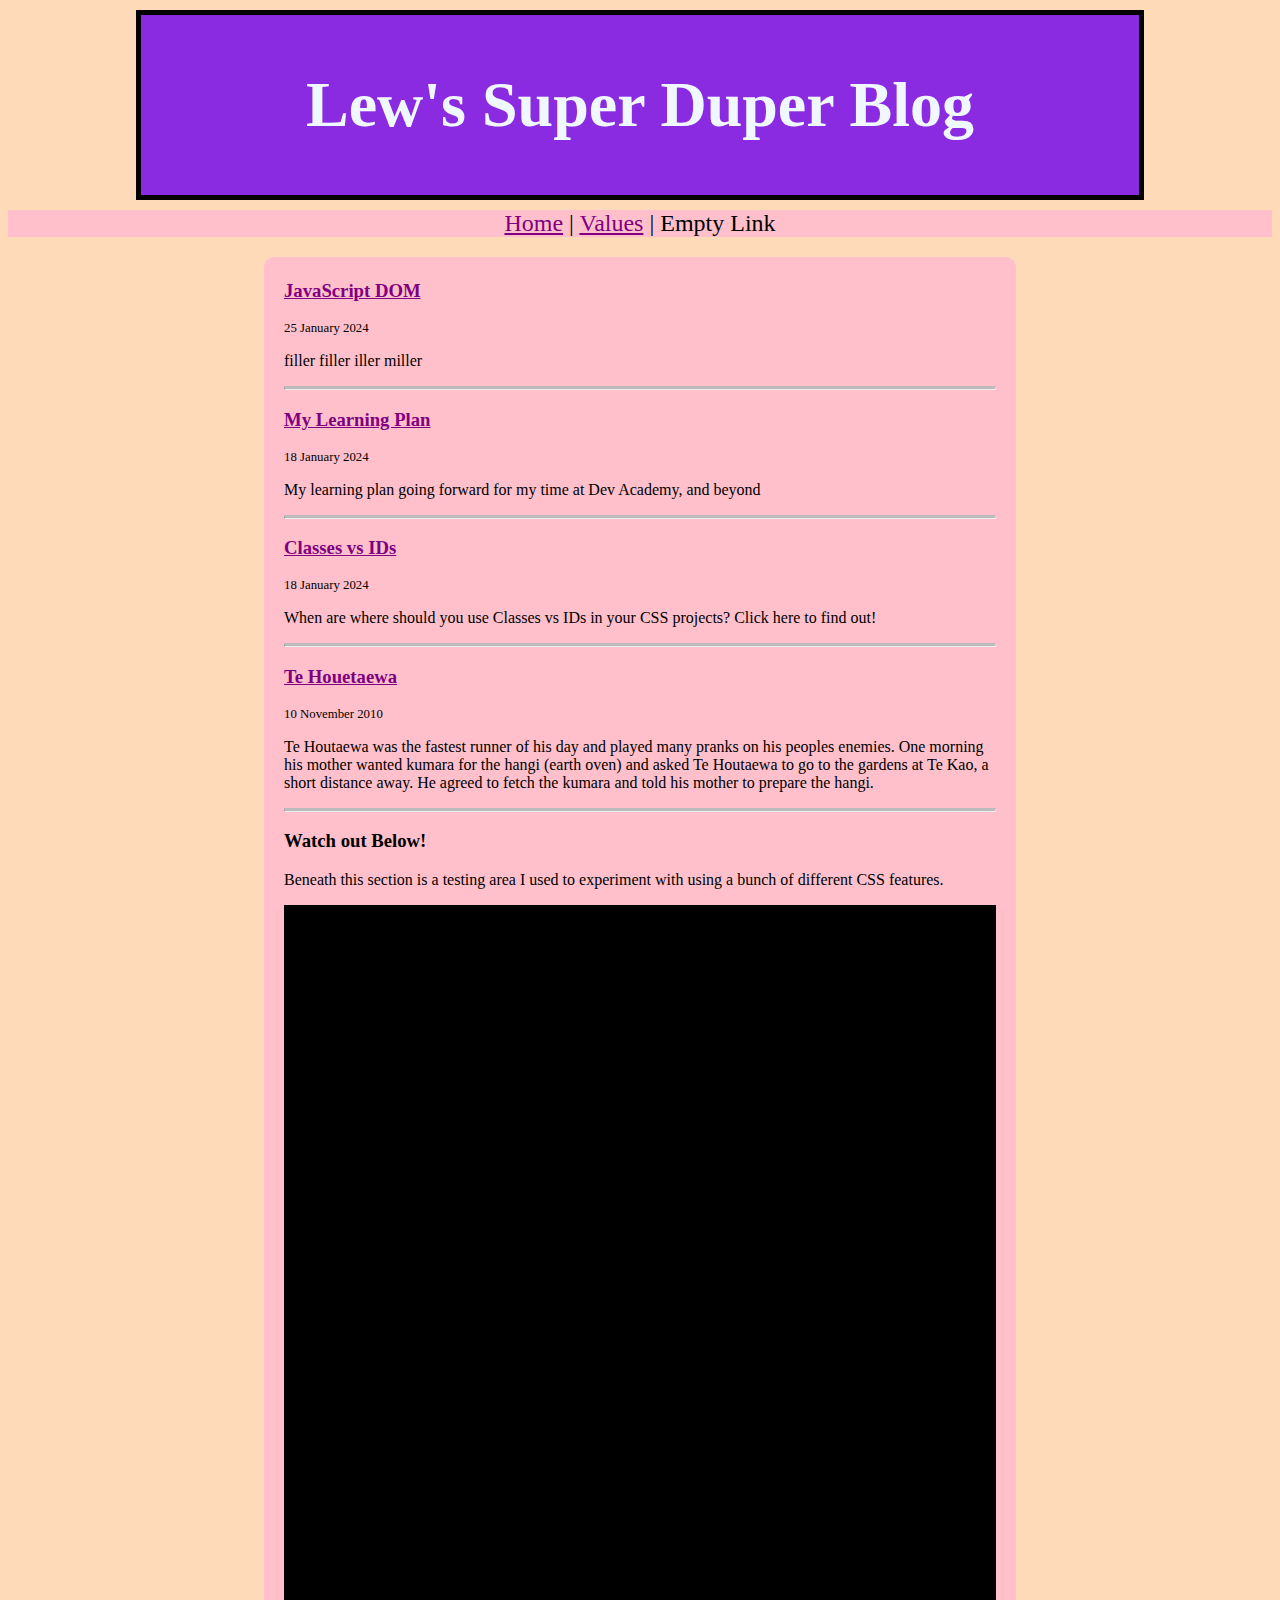
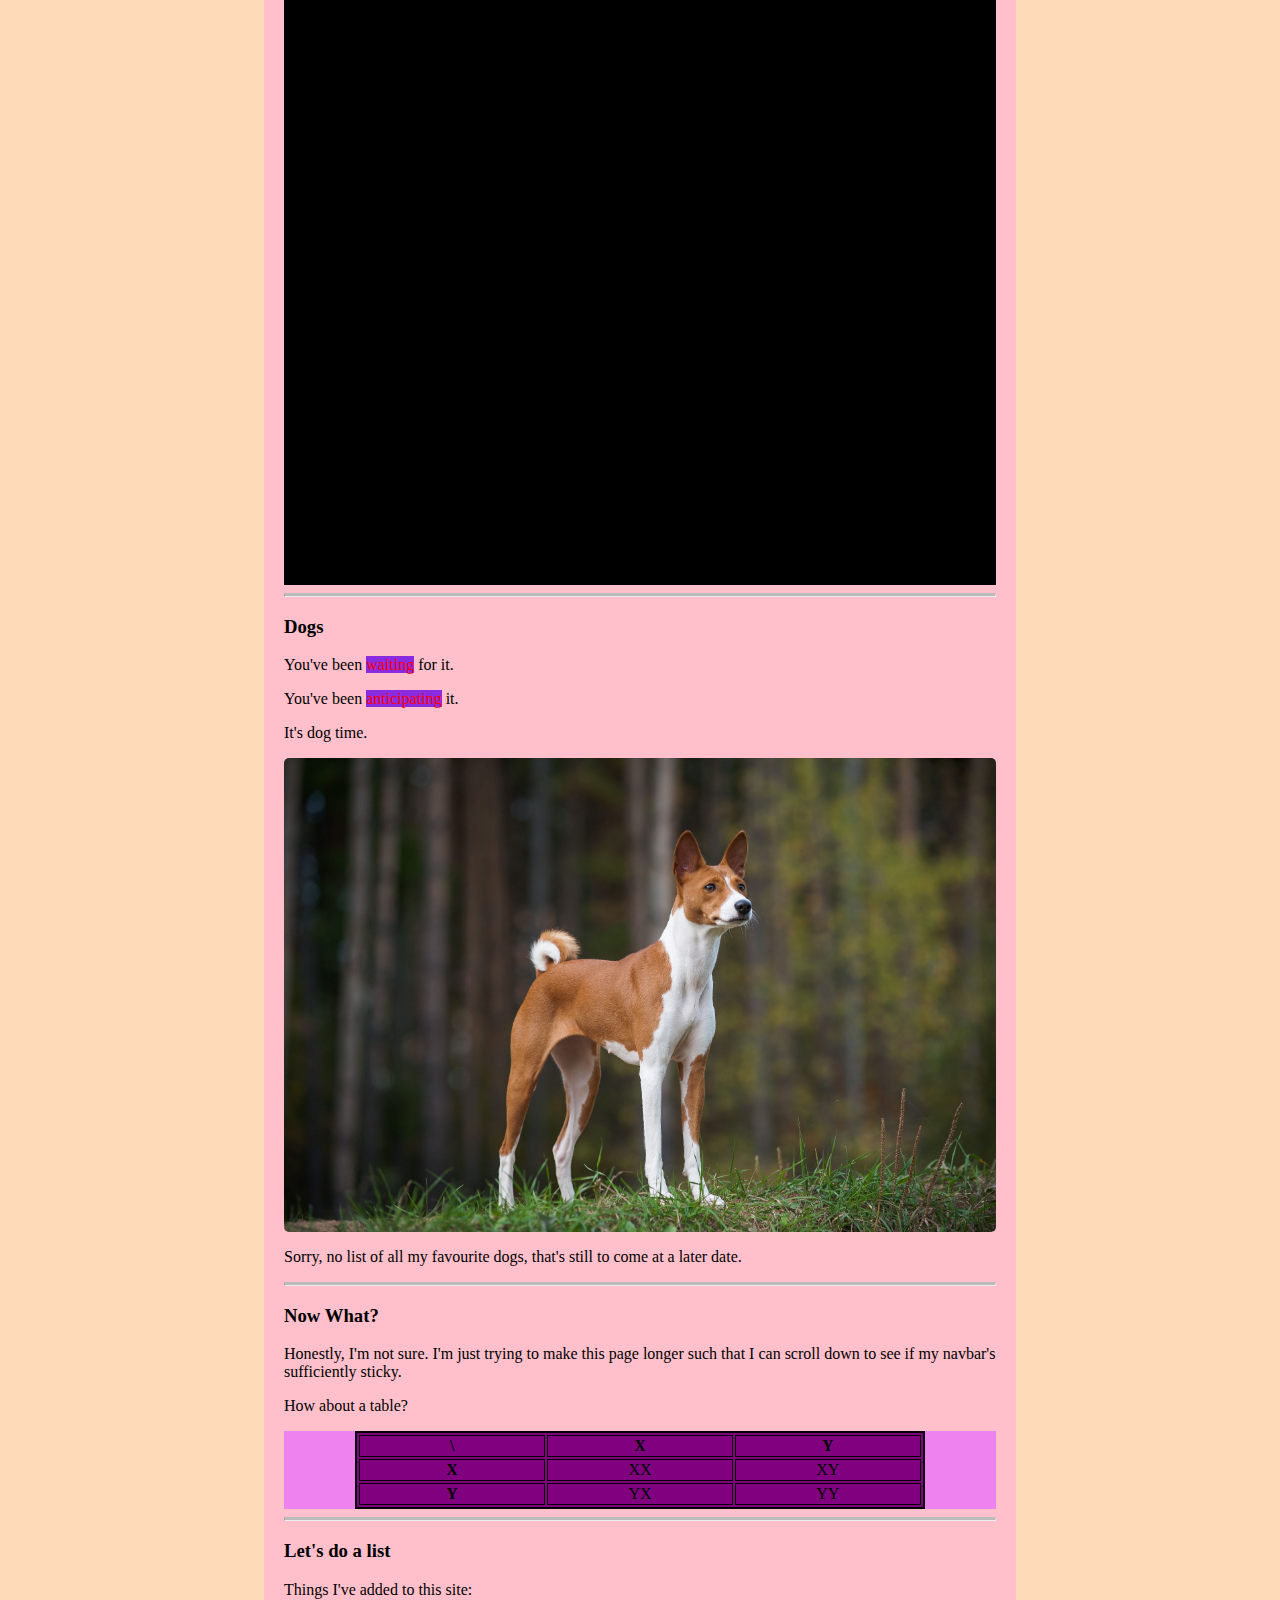
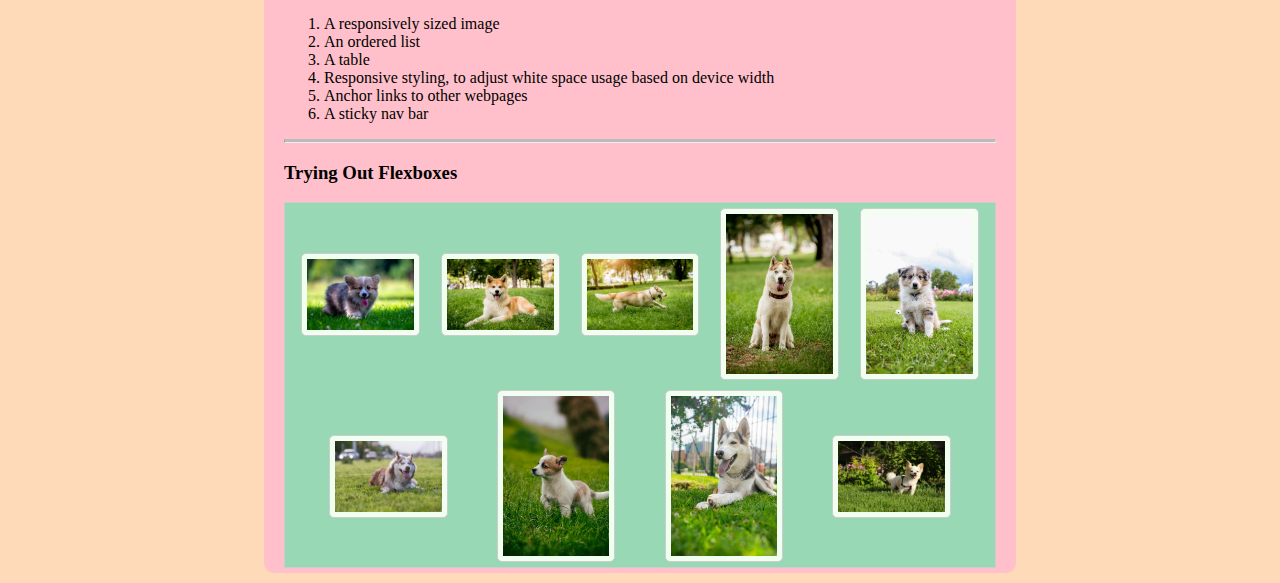
==== index.html @ 71e967d0 "Start blog entry for 'JavaScript DOM'" ====
<html>
  <head>
    <title>Lewis's Homepage</title>
    <meta charset="UTF-8">
    <meta name="viewport" content="width=device-width, initial-scale=1">
    <meta name="Content-Security-Policy" content="default-src 'self'">
    <meta name="description" content="Lewis's Personal Blog">
    <meta name="author" content="Lewis Steentjes">
    <link rel="stylesheet" href="/styles/main.css">
  </head>
  <body>
    <div id="banner">
      <h1>Lew's Super Duper Blog</h1>
    </div>
    <div id="navigation-bar">
      <a href="/index.html">Home</a> | 
      <a href="/blog/identity-values.html">Values</a> | 
      <a>Empty Link</a>
    </div>
    <div class="main-column">
      <div class="blog-post">
        <h3><a href="/blog/javascript-dom.html">JavaScript DOM</a></h3>
        <p class="blog-date">25 January 2024</p>
        <p>filler filler iller miller</p>
      </div>
      <hr class="solid">
      <div class="welcome-message">
        <h3><a href="/blog/learning-plan.html">My Learning Plan</a></h3>
        <p class="blog-date"> 18 January 2024</p>
        <p>My learning plan going forward for my time at Dev Academy, and beyond</p>
      </div>
      <hr class="solid">
      <div class="welcome-message">
        <h3><a href="/blog/classes-vs-ids.html">Classes vs IDs</a></h3>
        <p class="blog-date"> 18 January 2024</p>
        <p>When are where should you use Classes vs IDs in your CSS projects? Click here to find out!</p>
      </div>
      <hr class="solid">
      <div class="entry-post">
        <h3><a href="/blog/te-houtaewa.html">Te Houetaewa</a></h3>
        <p class="blog-date">10 November 2010</p>
        <p>Te Houtaewa was the fastest runner of his day and played many pranks on his peoples enemies. One morning his mother wanted kumara for the hangi (earth oven) and asked Te Houtaewa to go to the gardens at Te Kao, a short distance away. He agreed to fetch the kumara and told his mother to prepare the hangi.</p>
      </div>
      <hr class="solid">
      <div class="entry-post">
        <h3>Watch out Below! </h3>
        <p>Beneath this section is a testing area I used to experiment with using a bunch of different CSS features.</p>
        <div style="padding: 100vw 0 0 0; background-color: black"></div>
      </div>
      <hr class="solid">
      <div class="entry-post">
        <h3>Dogs</h3>
        <p>You've been <span class="fancy-text">waiting</span> for it.</p>
        <p>You've been <span class="fancy-text">anticipating</span> it.</p>
        <p>It's dog time.</p>
        <img src="/images/pointy-ears-dog-baenji-1580328289.jpg" class="blog-pic" style="border-radius: 5px">
        <p>Sorry, no list of all my favourite dogs, that's still to come at a later date.</p>
      </div>
      <hr class="solid">
      <div class="entry-post">
        <h3>Now What?</h3>
        <p>Honestly, I'm not sure. I'm just trying to make this page longer such that I can scroll down to see if my navbar's sufficiently sticky.</p>
        <p>How about a table?</p>
        <div class="table-container">
          <table class="xy-gene-table">
            <tr>
              <th>\</th>
              <th>X</th>
              <th>Y</th>
            </tr>
            <tr>
              <th>X</th>
              <td>XX</td>
              <td>XY</td>
            </tr>
            <tr>
              <th>Y</th>
              <td>YX</td>
              <td>YY</td>
            </tr>
          </table>
        </div>
      </div>
      <hr class="solid">
      <div class="entry-post">
        <h3>Let's do a list</h3>
        <p>Things I've added to this site:</p>
        <ol>
          <li>A responsively sized image</li>
          <li>An ordered list</li>
          <li>A table</li>
          <li>Responsive styling, to adjust white space usage based on device width</li>
          <li>Anchor links to other webpages</li>
          <li>A sticky nav bar</li>
        </ol>
      </div>
      <hr class="solid">
      <div class="entry-post">
        <h3>Trying Out Flexboxes</h3>
        <div class="gallery">
          <img src="/images/puppers/pup01.jpg" class="gallery">
          <img src="/images/puppers/pup02.jpg" class="gallery">
          <img src="/images/puppers/pup03.jpg" class="gallery">
          <img src="/images/puppers/pup04.jpg" class="gallery">
          <img src="/images/puppers/pup05.jpg" class="gallery">
          <img src="/images/puppers/pup06.jpg" class="gallery">
          <img src="/images/puppers/pup07.jpg" class="gallery">
          <img src="/images/puppers/pup08.jpg" class="gallery">
          <img src="/images/puppers/pup09.jpg" class="gallery">
        </div>
      </div>
    </div>
  </body>
</html>
---- styles/main.css ----
body {
    background-color: peachpuff;
    color: rgb(0, 0, 0);
}
hr.rounded {
    border-top: 8px solid #bbb;
    border-radius: 5px;
}
hr.solid {
    border-top: 3px solid #bbb;    
}
#banner {
    border-color: blueviolet;
    background-color: blueviolet;
    border: 5px solid black;
    color: aliceblue;
    text-align: center;
    padding: 10px;
    margin: 10px 10vw 10px 10vw;
    font-size: 2rem;
}
#navigation-bar {
    position: sticky;
    top: 0px;
    text-align: center;
    background-color: pink;
    font-size: 1.5rem;
    margin-bottom: 5px;
    
}
a:link {
    color:purple;
}
a:visited {
    color: gray;
}
a:hover {
    color: rgb(139, 139, 139);
}
.main-column {
    background-color: pink;
    color: black;
    padding: 5px 20px 5px 20px;
    border-radius: 10px;
        
    margin: 20px 20vw 10px 20vw;
}
@media (max-width: 850px) {
    .main-column {        
        justify-content: center;
        margin: 1px 1vw 1px 1vw;
    }
}
.blog-date {
    padding-top: 0px;
    margin-top: 0px;
    font-size: 0.8rem;
}
.fancy-text {
    color: red;
    background-color: blueviolet;
}
.blog-pic {
    max-width: 100%;
    height: auto;
}
.blog-img {
    max-width: 30%;
    border-radius: 5px;
    height: auto;
    justify-content: center;
}
#blog-special-img {
    border-radius:50%
}
.table-container {
    margin: auto;
    background: violet;
}
th, td {
    border: 1px solid black;
    width: 33%;
}

.xy-gene-table {
    margin: auto;
    width: 80%;
    text-align:center;
    background:purple;
    border: 2px solid black;
}

.return-link {
    color: purple;
}

.gallery {
    background-color: rgb(153, 216, 181);
    display: flex;
    flex-wrap: wrap; /* Allow wrapping onto new lines */
    align-items: center; /* Align items at the start */
    justify-content: space-evenly; /* Align items from the start horizontally */

    overflow: hidden; /* Hide overflow */
    gap: 10px; /* Space between items */
    padding: 5px; /* Padding around the container */
    border: 1px solid #ccc; /* Optional border for the container */
}

/* Flexbox Items (Images) */
.gallery img {
    background-color: honeydew;
    border-radius: 5px;
    flex: 1 1 calc(16.66% - 10px); /* Adjust flex-basis for 6 images per row */
    max-width: calc(16.66% - 10px); /* Maximum width for each image */
    height: auto; /* Maintain aspect ratio */
}

/* Media Queries for Different Screen Sizes */
@media (max-width: 800px) {
    .gallery img {
        border-radius: 5px;
        flex-basis: calc(33.33% - 10px); /* 3 images per row on smaller screens */
        max-width: calc(33.33% - 10px);
    }
}

@media (max-width: 500px) {
    .gallery img {
        border-radius: 5px;
        flex-basis: calc(50% - 10px); /* 2 images per row on very small screens */
        max-width: calc(50% - 10px);
    }
}

.flex-row {
    display: flex;
    flex-wrap: nowrap;
    align-items: center;
    justify-content: space-between;
    align-content: left;
}
@font-face {
    font-family: 'code-filename';
    src: url("/fonts/monaspace/MonaspaceKrypton-Regular.woff") format('woff');
}
@font-face {
    font-family: 'code-classname';
    src: url("/fonts/monaspace/MonaspaceNeon-Regular.woff") format('woff');
}
div.code-segment {
    background-color: #1f1f1f;
    border-radius: 5px;
    padding: 1px 5px 5px 0px;
    margin: 5px 0px 5px 0px;
}
p.code-segment {
    color: gainsboro;
    font-family: 'code-classname';
}
.code-file {
    font-family: 'code-filename', monospace;
    color: #00ff41;
}
.code-class {
    font-family: 'code-classname';
    color: gold;
}
.code-var {
    font-family: 'code-classname';
    color: lightskyblue;
}
.code-value {
    font-family: 'code-classname';
    color: lightgreen;
}
.code-word {
    font-family: 'code-classname';
    color: lightcoral;
}
.code-string {
    font-family: 'code-classname';
    color: #cf9178;
}
.code-type {
    font-family: 'code-classname';
    color: royalblue;
}
.code-para {
    font-family: 'code-classname';
    color: gray;
}
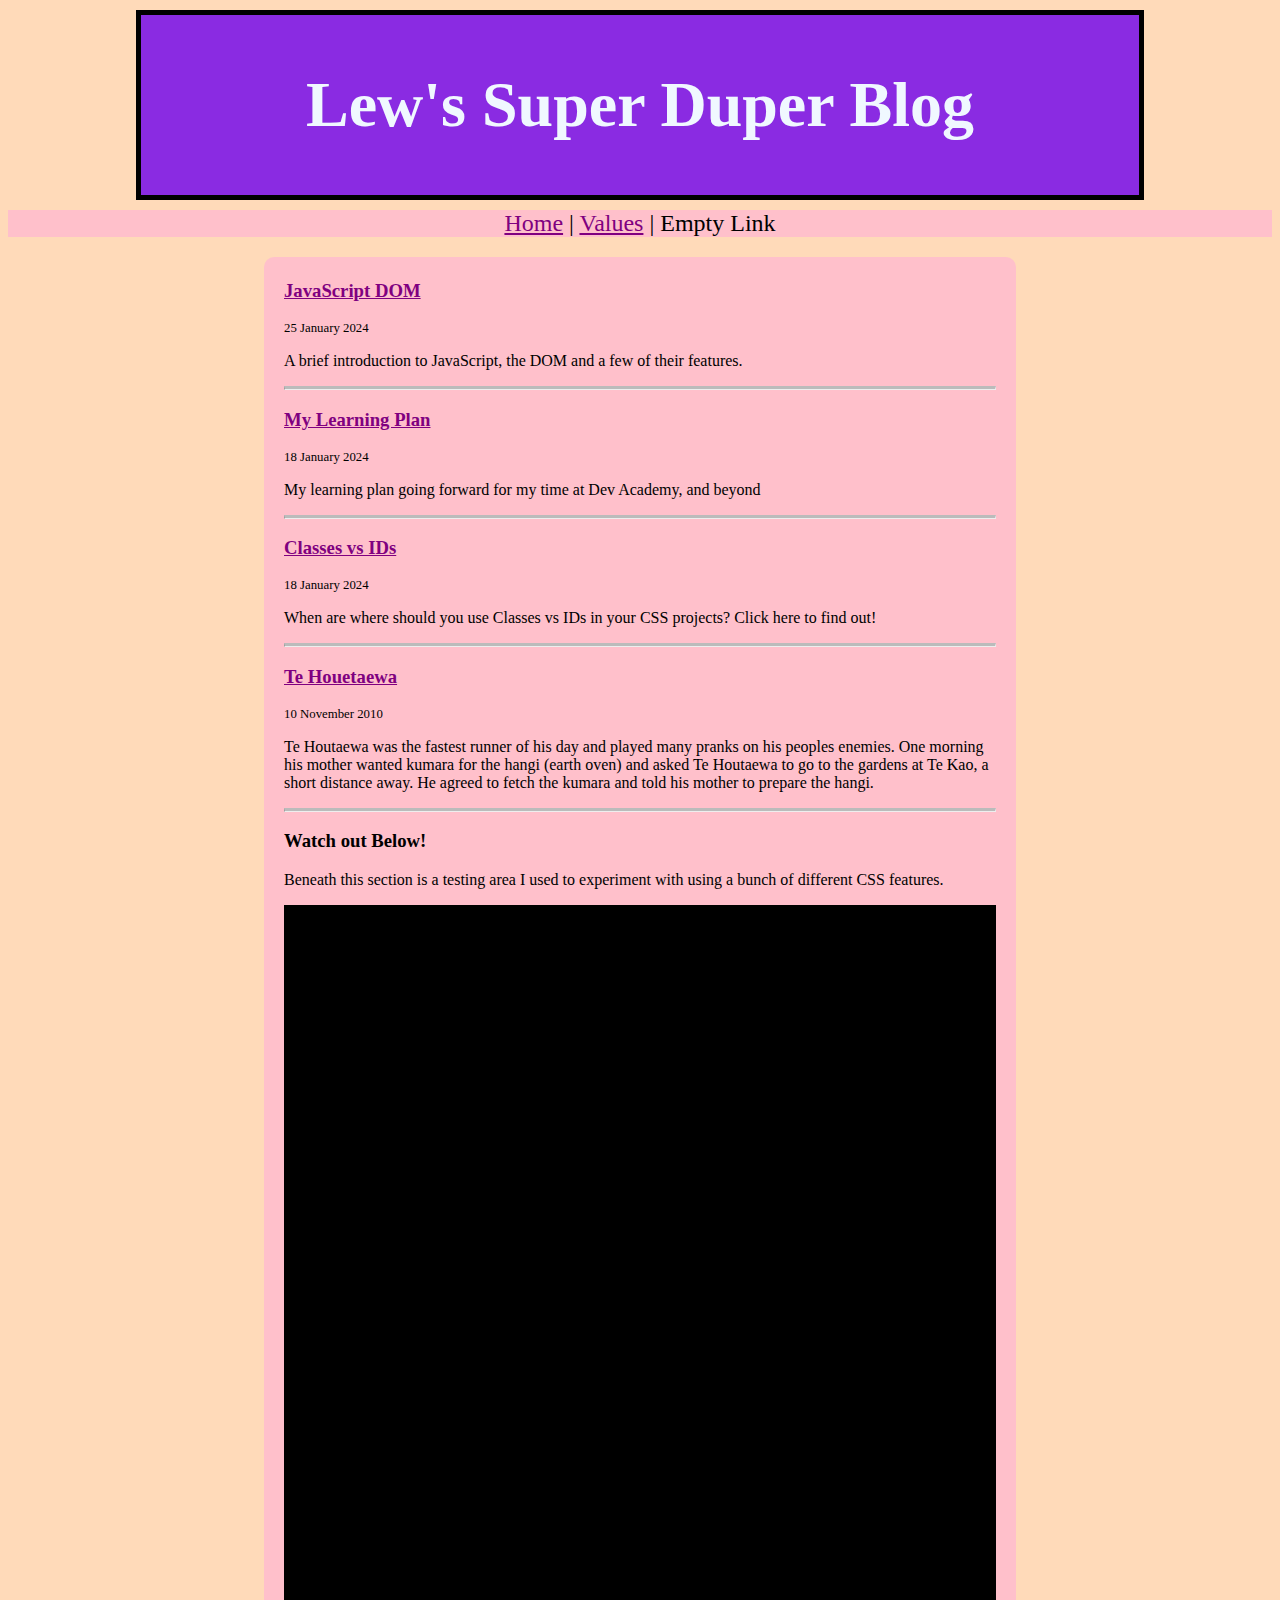
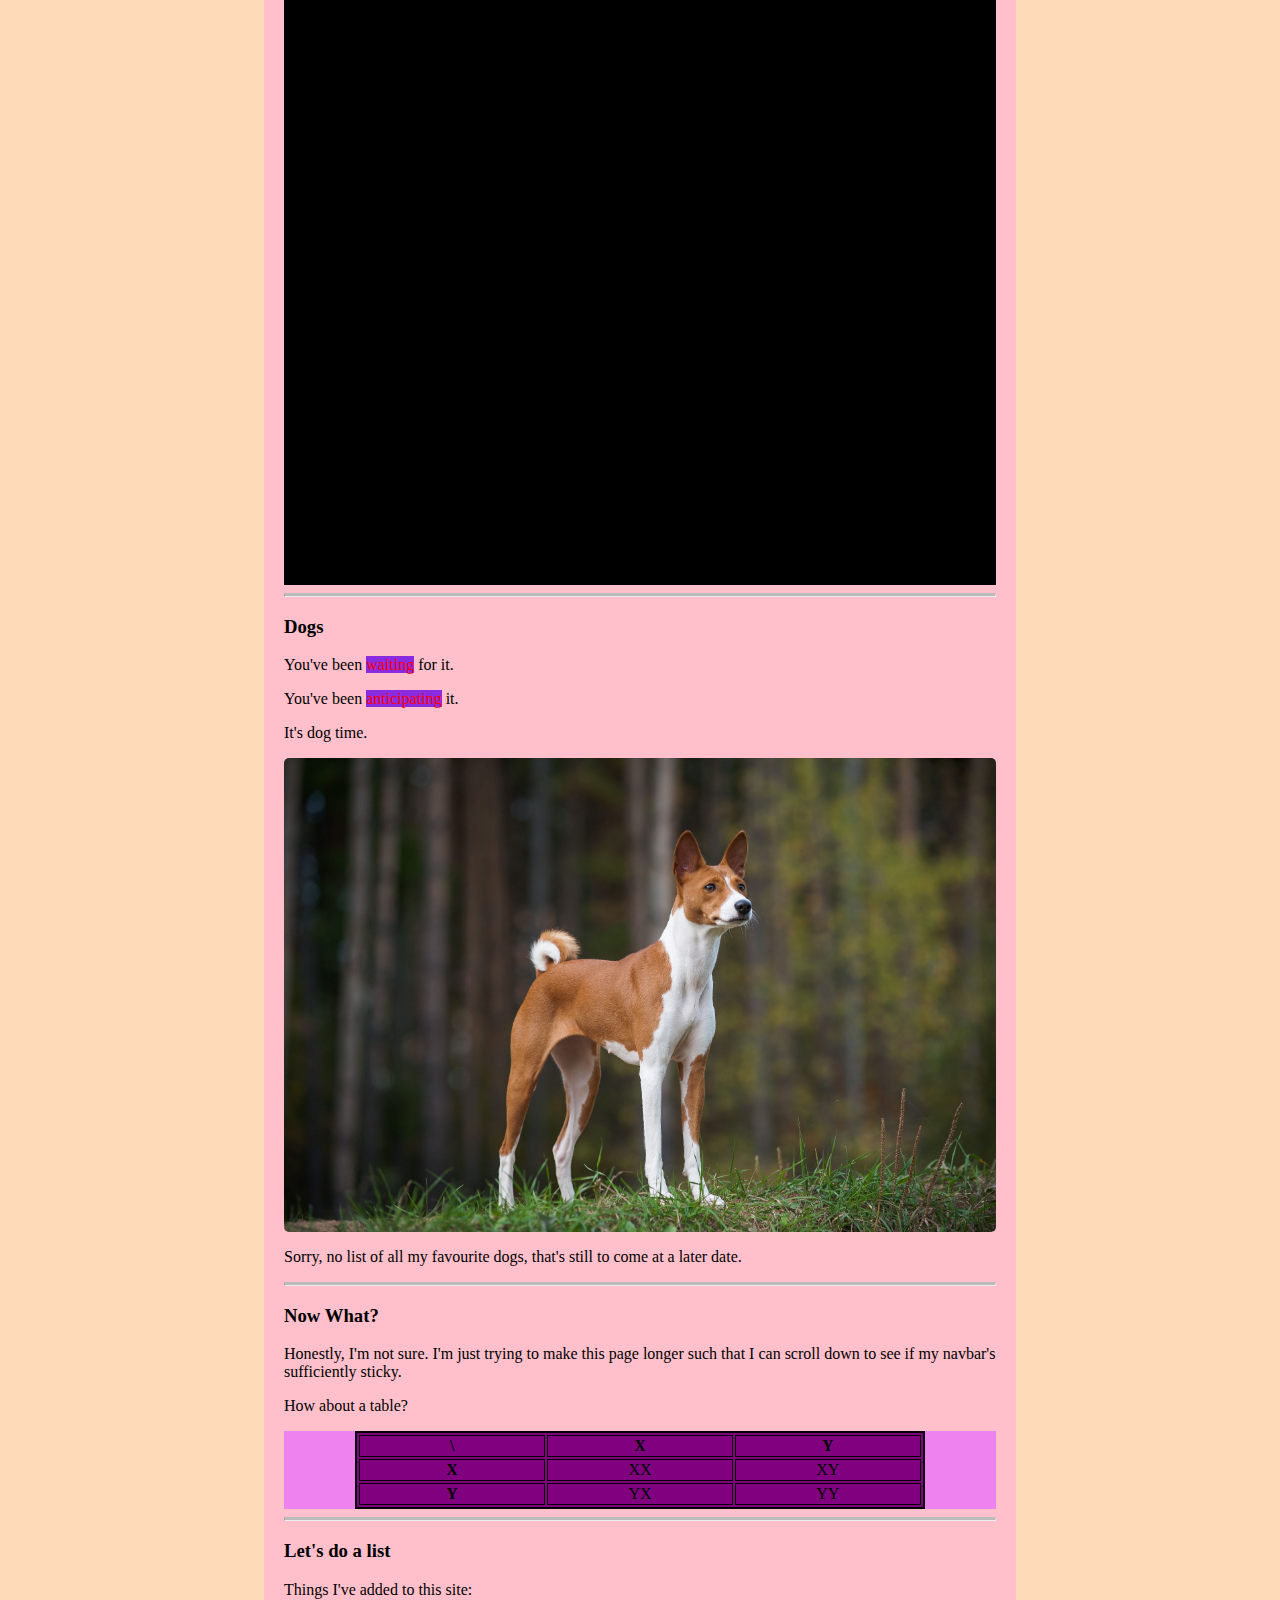
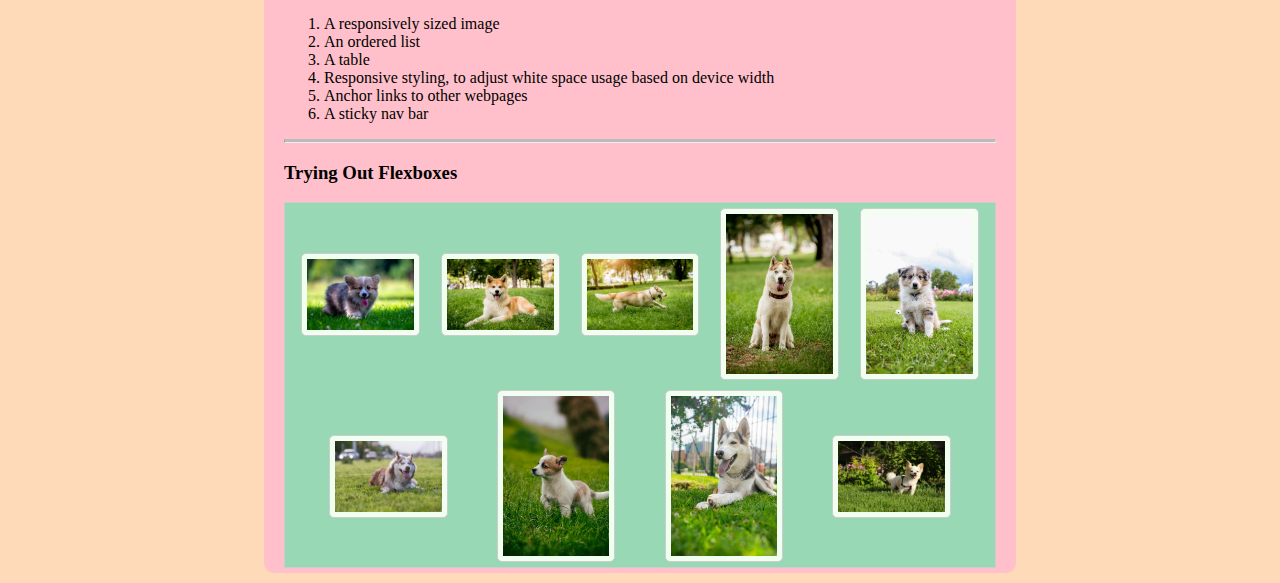
==== commit 6e7f977e: "Add Entry for JavaScript DOM" ====
--- a/index.html
+++ b/index.html
@@ -21,7 +21,7 @@
       <div class="blog-post">
         <h3><a href="/blog/javascript-dom.html">JavaScript DOM</a></h3>
         <p class="blog-date">25 January 2024</p>
-        <p>filler filler iller miller</p>
+        <p>A brief introduction to JavaScript, the DOM and a few of their features.</p>
       </div>
       <hr class="solid">
       <div class="welcome-message">
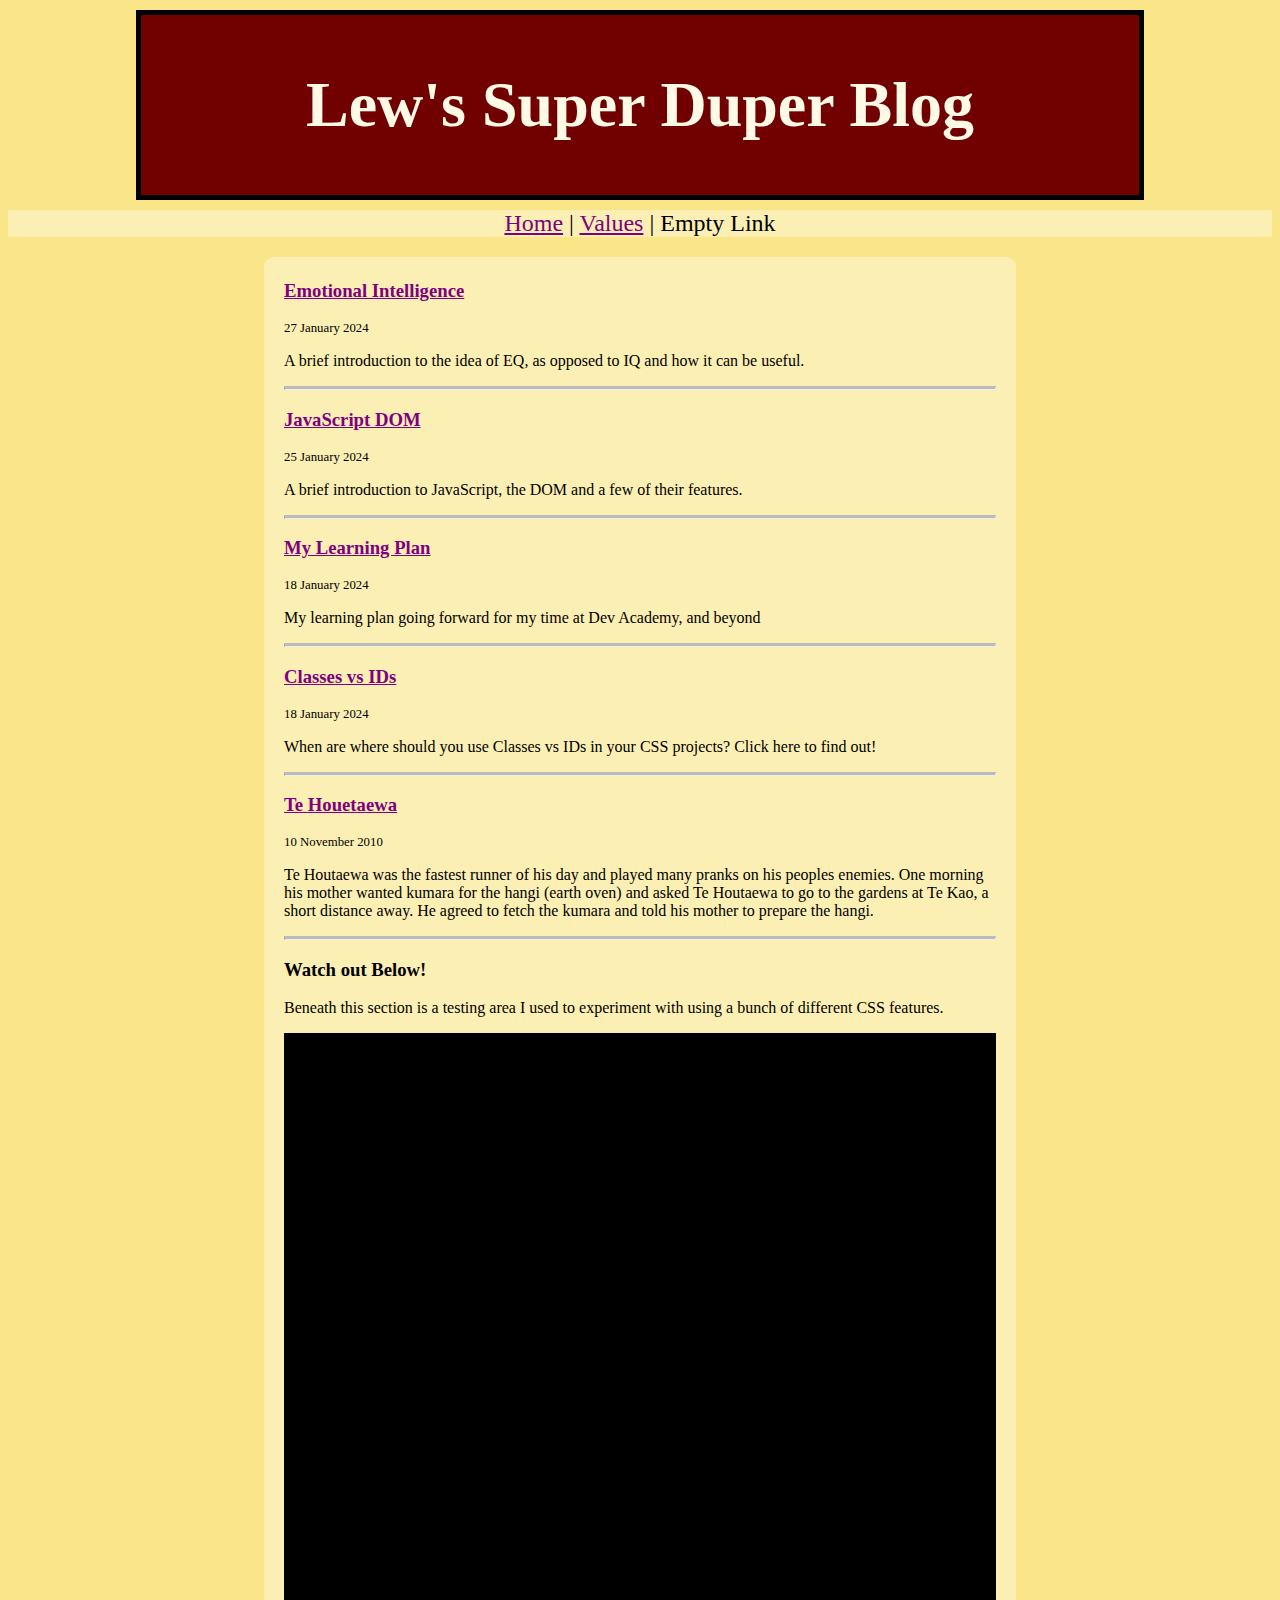
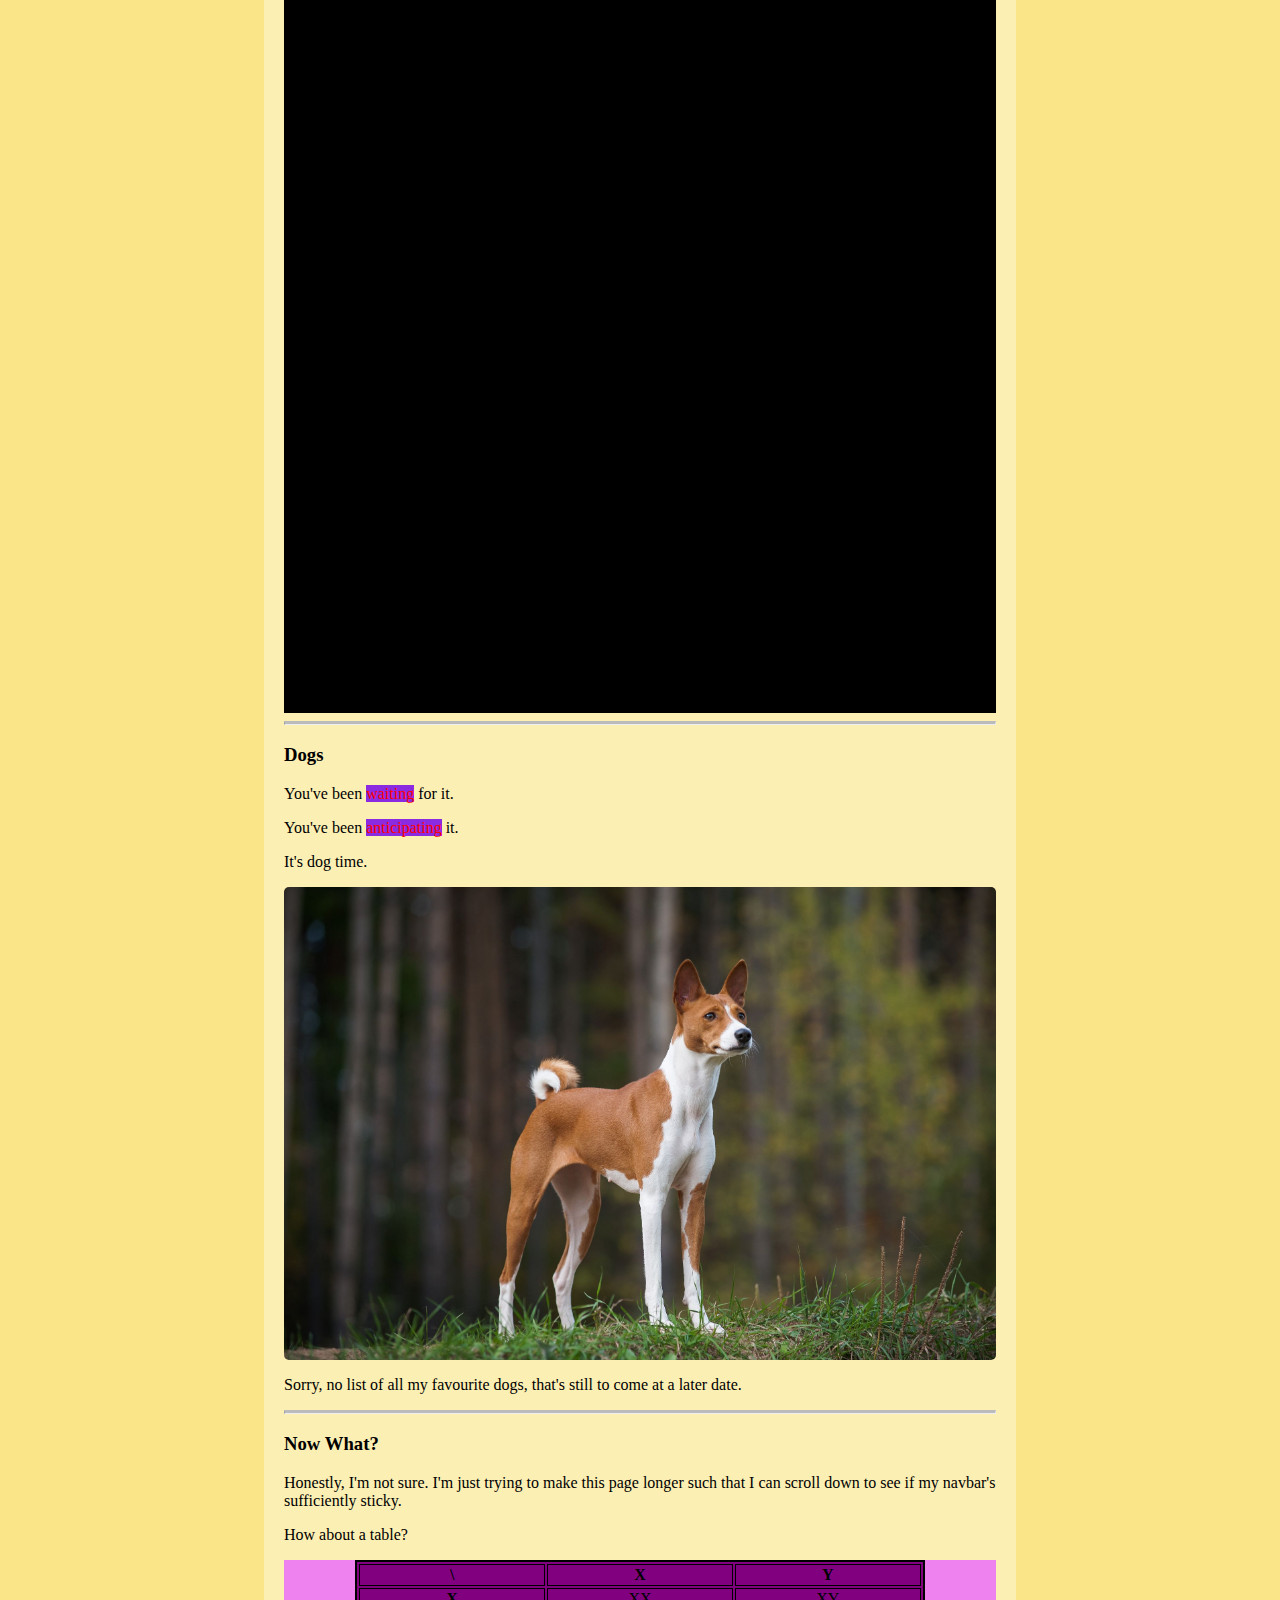
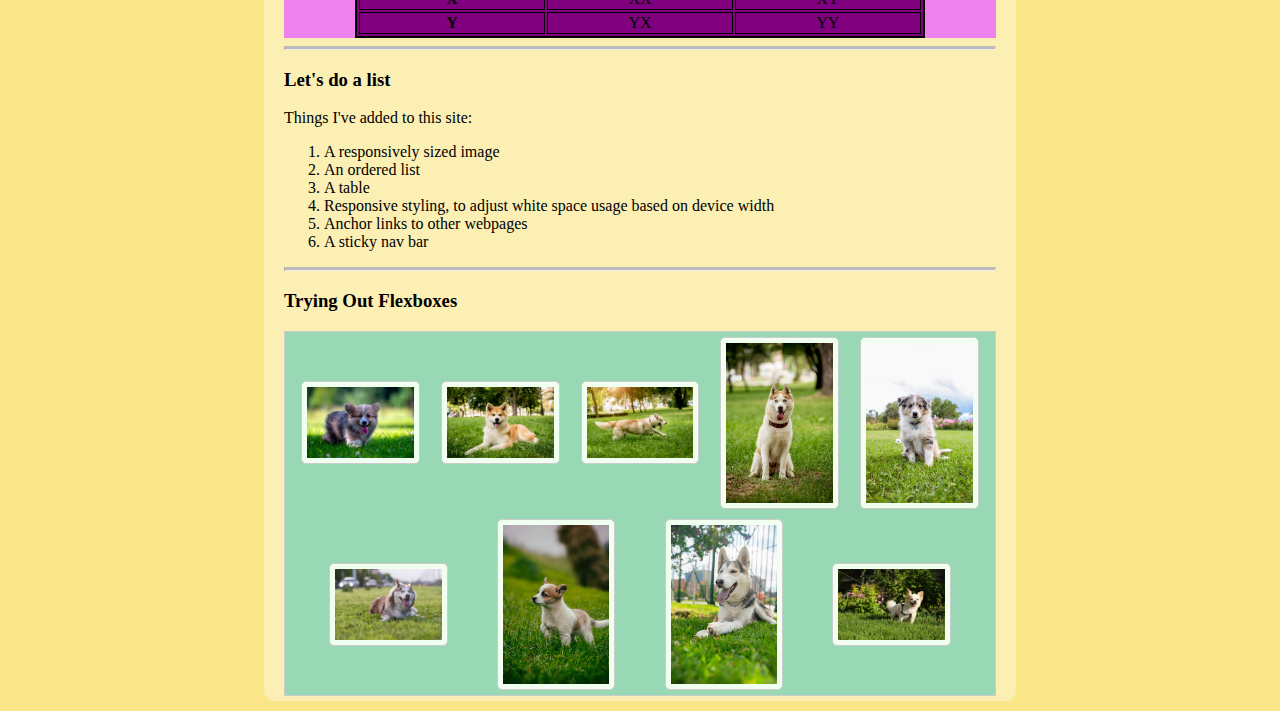
==== commit 1fb086d7: "Add entry for emotional intelligence" ====
--- a/index.html
+++ b/index.html
@@ -18,6 +18,12 @@
       <a>Empty Link</a>
     </div>
     <div class="main-column">
+      <div class="blog-post">
+        <h3><a href="/blog/emotional-intelligence.html">Emotional Intelligence</a></h3>
+        <p class="blog-date">27 January 2024</p>
+        <p>A brief introduction to the idea of EQ, as opposed to IQ and how it can be useful.</p>
+      </div>
+      <hr class="solid">
       <div class="blog-post">
         <h3><a href="/blog/javascript-dom.html">JavaScript DOM</a></h3>
         <p class="blog-date">25 January 2024</p>
--- a/styles/main.css
+++ b/styles/main.css
@@ -1,5 +1,5 @@
 body {
-    background-color: peachpuff;
+    background-color: #fae588;
     color: rgb(0, 0, 0);
 }
 hr.rounded {
@@ -11,9 +11,9 @@
 }
 #banner {
     border-color: blueviolet;
-    background-color: blueviolet;
+    background-color: #710000;
     border: 5px solid black;
-    color: aliceblue;
+    color: #fffae5;
     text-align: center;
     padding: 10px;
     margin: 10px 10vw 10px 10vw;
@@ -23,7 +23,7 @@
     position: sticky;
     top: 0px;
     text-align: center;
-    background-color: pink;
+    background-color: #fcefb4;
     font-size: 1.5rem;
     margin-bottom: 5px;
     
@@ -38,7 +38,7 @@
     color: rgb(139, 139, 139);
 }
 .main-column {
-    background-color: pink;
+    background-color: #fcefb4;
     color: black;
     padding: 5px 20px 5px 20px;
     border-radius: 10px;
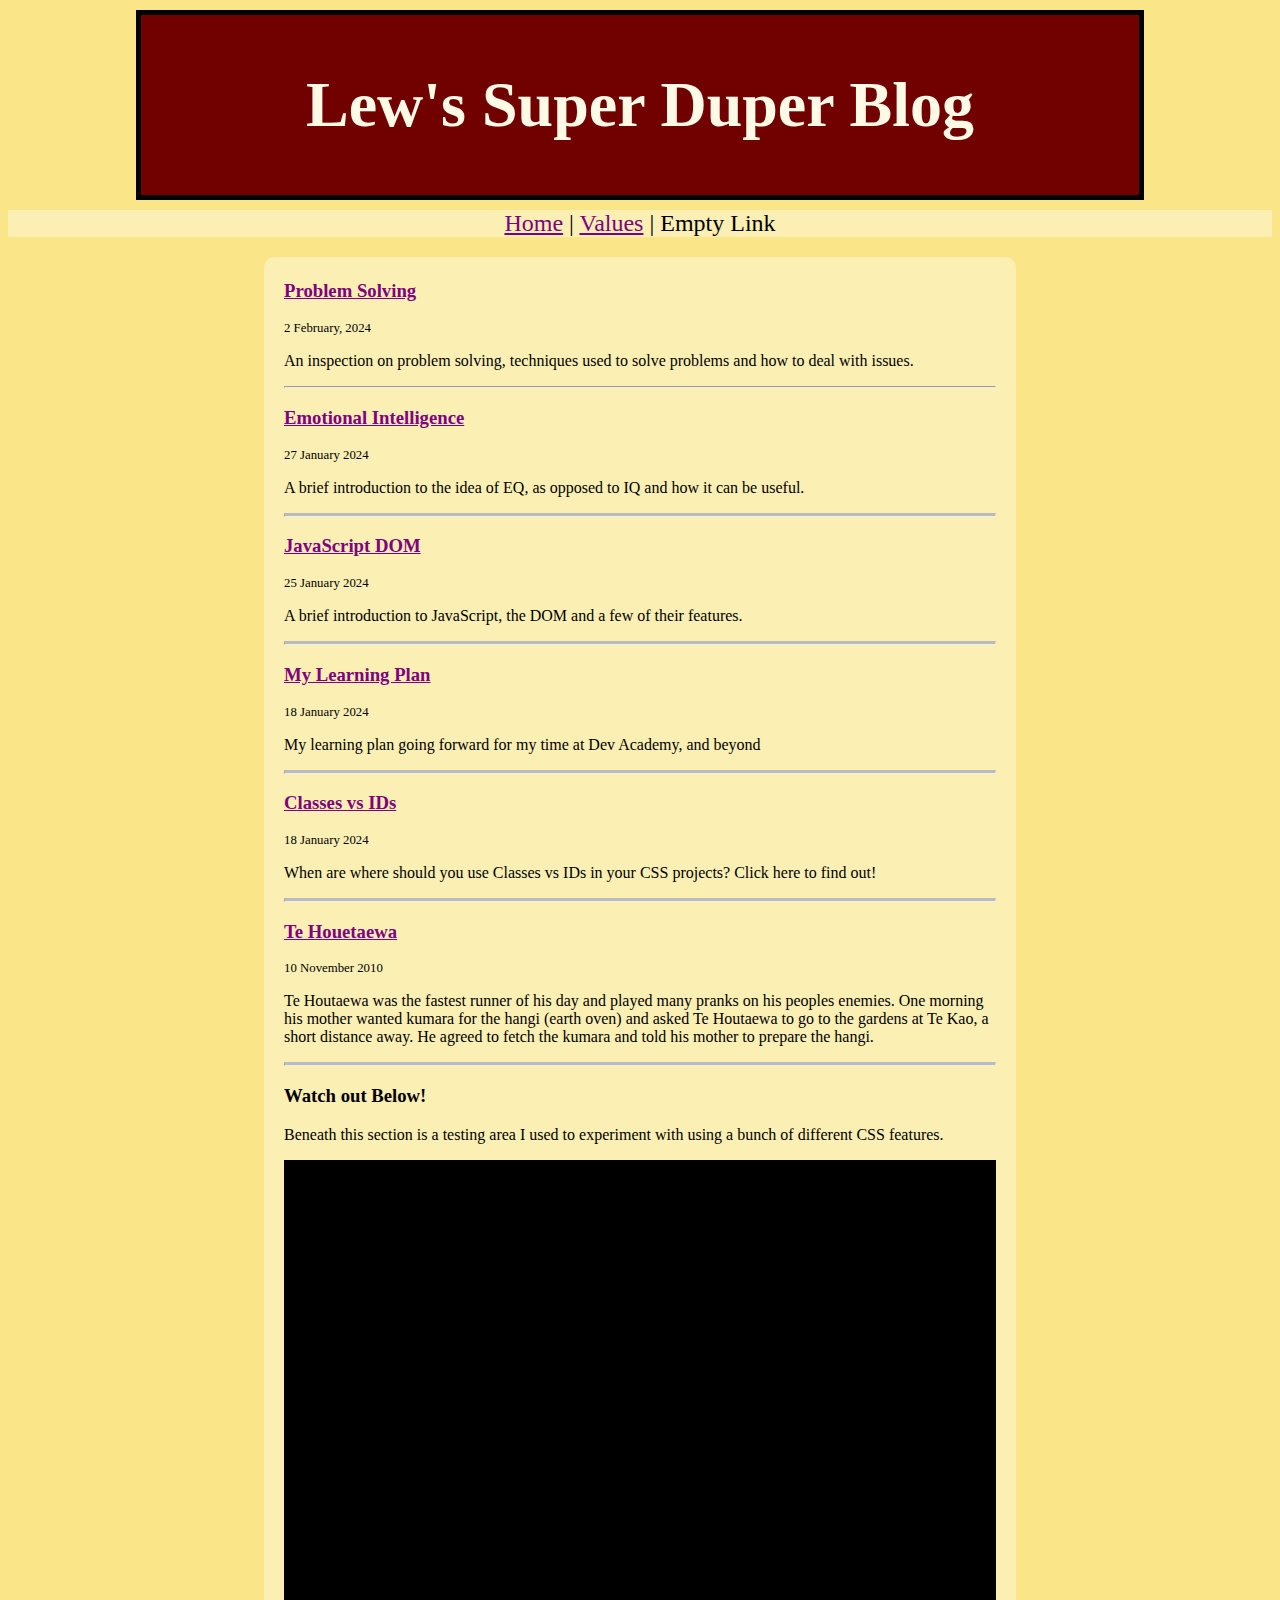
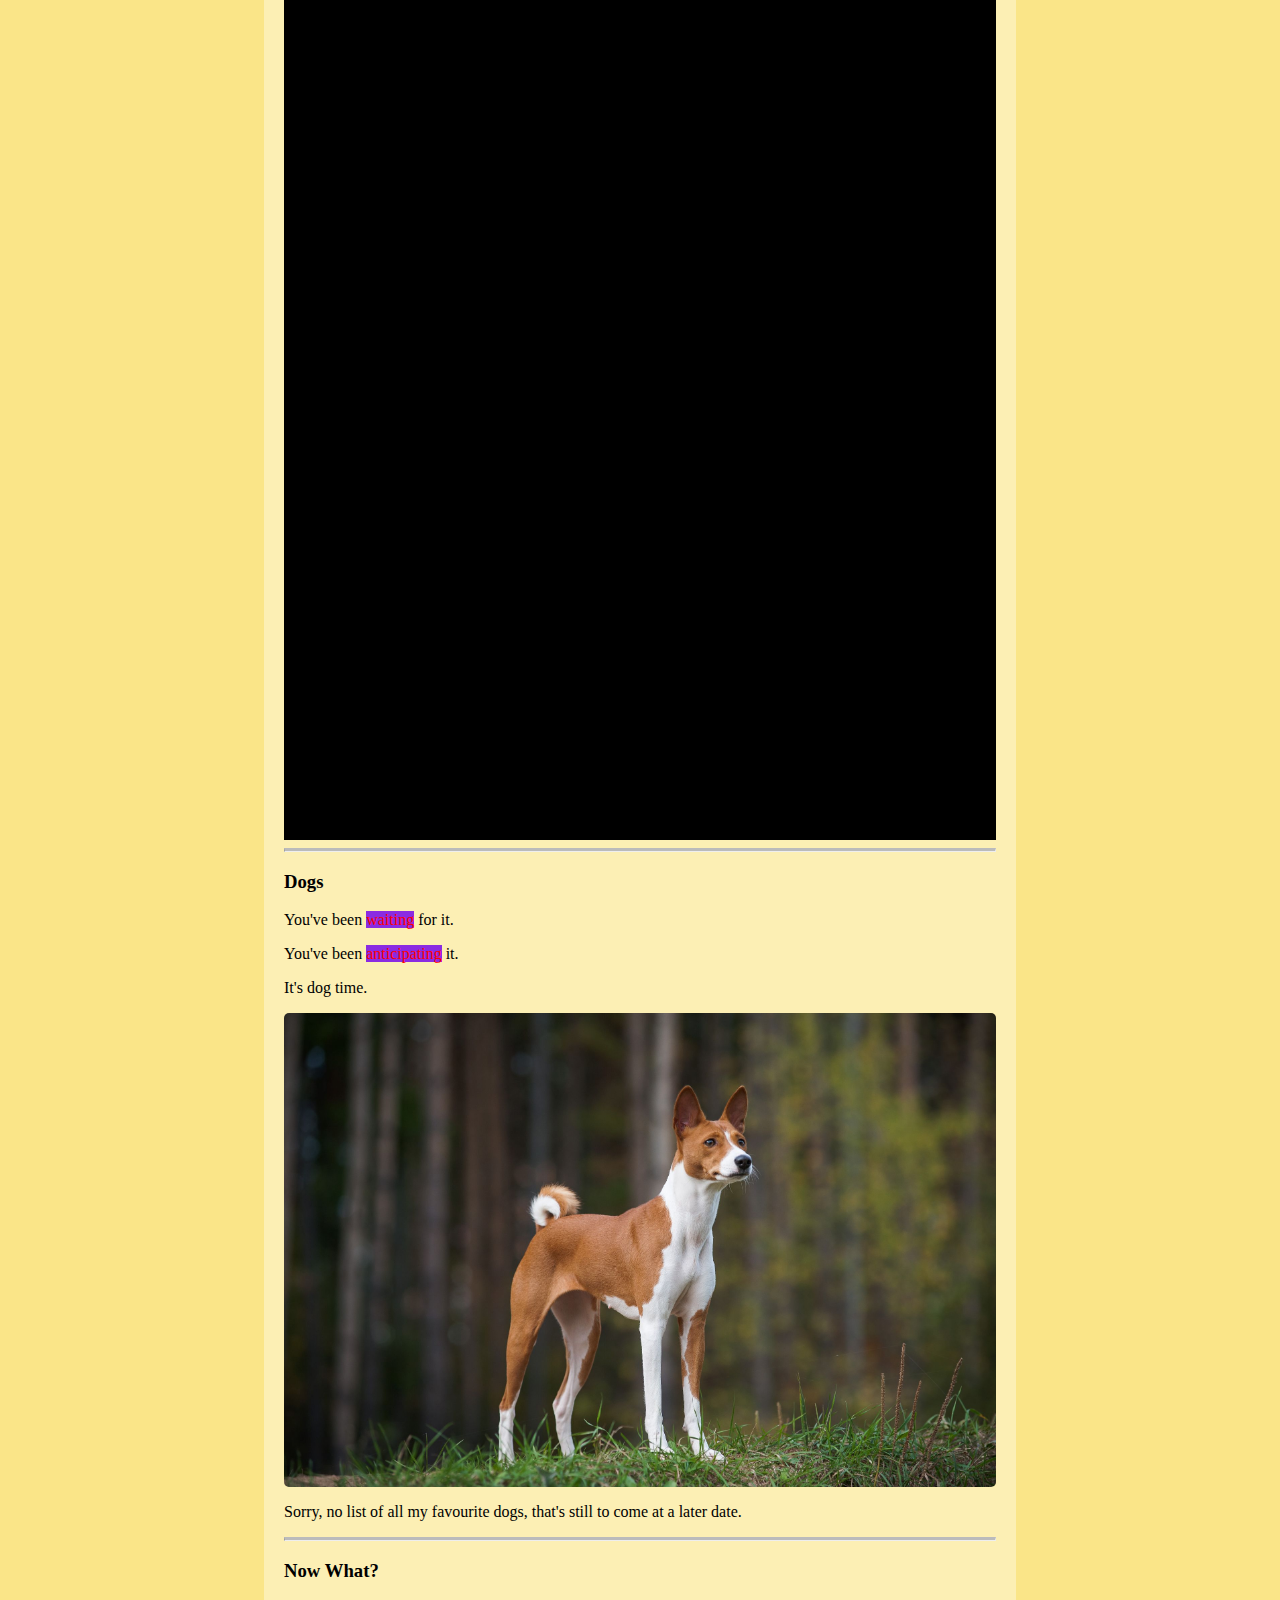
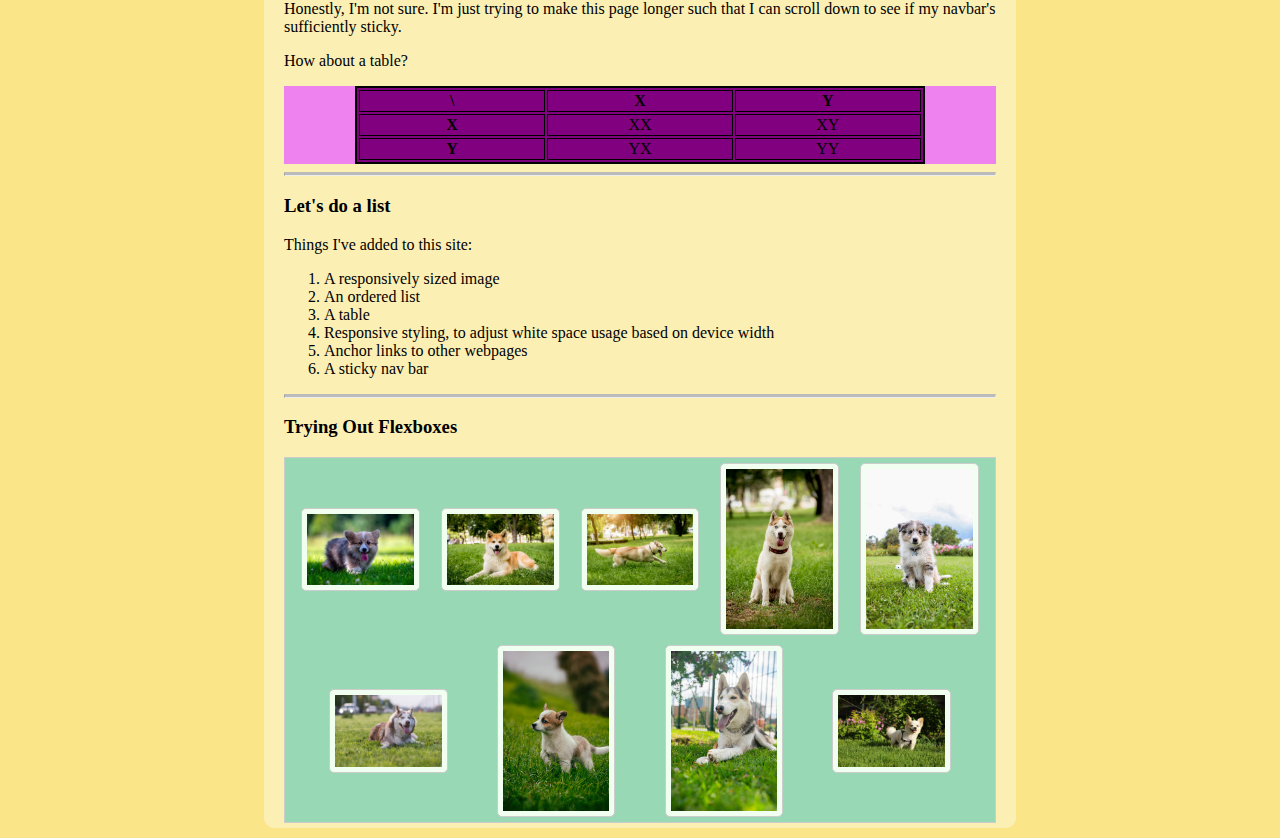
==== commit 7081bed6: "Add Blog Post for Problem Solving" ====
--- a/index.html
+++ b/index.html
@@ -18,6 +18,12 @@
       <a>Empty Link</a>
     </div>
     <div class="main-column">
+      <div class="blog-post">
+        <h3><a href="/blog/problem-solving.html">Problem Solving</a></h3>
+        <p class="blog-date">2 February, 2024</p>
+        <p>An inspection on problem solving, techniques used to solve problems and how to deal with issues.</p>
+      </div>
+      <hr style="solid">
       <div class="blog-post">
         <h3><a href="/blog/emotional-intelligence.html">Emotional Intelligence</a></h3>
         <p class="blog-date">27 January 2024</p>
--- a/styles/main.css
+++ b/styles/main.css
@@ -189,4 +189,97 @@
 .code-para {
     font-family: 'code-classname';
     color: gray;
-}+}
+
+.tierlist-container {
+    display: flex;
+    justify-content: flex-start;
+    align-items: flex-start;
+    background-color: #030303;
+    color: #e6e6e6;
+    flex-direction: column;
+    border-radius: 10px;
+    margin: 5px;
+    gap: 6px; /* Adjust the space between each tier */
+}
+
+.tierlist-row {
+    /*background-color: rgba(187, 18, 18, 0.96);*/
+    display: flex;
+    margin: 0px 5px 0px 5px;
+    border-radius: 10px;
+    gap: 10px;
+    width: 100%;
+    max-width: 98%;
+    text-align: center;
+    flex-direction: row;
+    flex-wrap: wrap;
+}
+
+.tierlist-item {
+    background-color: rgb(243, 189, 12); 
+    color: black;
+    height: 200%;
+    border-radius: 12px;
+    padding: 0px 9px 0px 9px;
+}
+
+.tierlist-stier {
+    background-color: snow;
+    color:rgb(4, 4, 4);
+    width: 5%; 
+}
+
+.tierlist-atier {
+    background-color: rgb(255, 213, 0);
+    color: rgb(4, 4, 4);
+    width: 5%
+}
+
+.tierlist-btier {
+    background-color: rgb(68, 222, 68);
+    color: black;
+    width: 5%;
+}
+
+.tierlist-ctier {
+    background-color: rgb(0, 183, 183);
+    color: black;
+    width: 5%;
+}
+
+.tierlist-dtier {
+    background-color: rgb(174, 87, 255);
+    color: black;
+    width: 5%;
+}
+
+.tierlist-ftier {
+    background-color: rgb(233, 0, 0);
+    color: black;
+    width: 5%;
+}
+
+/*
+.tier-list {
+    display: flex;
+    flex-direction: column;
+    gap: 10px; /* Adjust the space between each tier 
+  }
+  
+  .tier-row {
+    display: flex;
+    gap: 10px; /* Adjust the space between items in the same tier 
+    padding: 10px;
+    border: 1px solid #ccc; /* A light border for each tier row 
+    align-items: center; /* Aligns items vertically in the center 
+    justify-content: start; /* Aligns items to the start of the row 
+  }
+  
+  /* Example colors for different tiers 
+  .tier-s { background-color: #ffcccc; }
+  .tier-a { background-color: #ffdddd; }
+  .tier-b { background-color: #ffeeee; }
+  .tier-c { background-color: #ffffcc; }
+  .tier-d { background-color: #ffffdd; }
+  */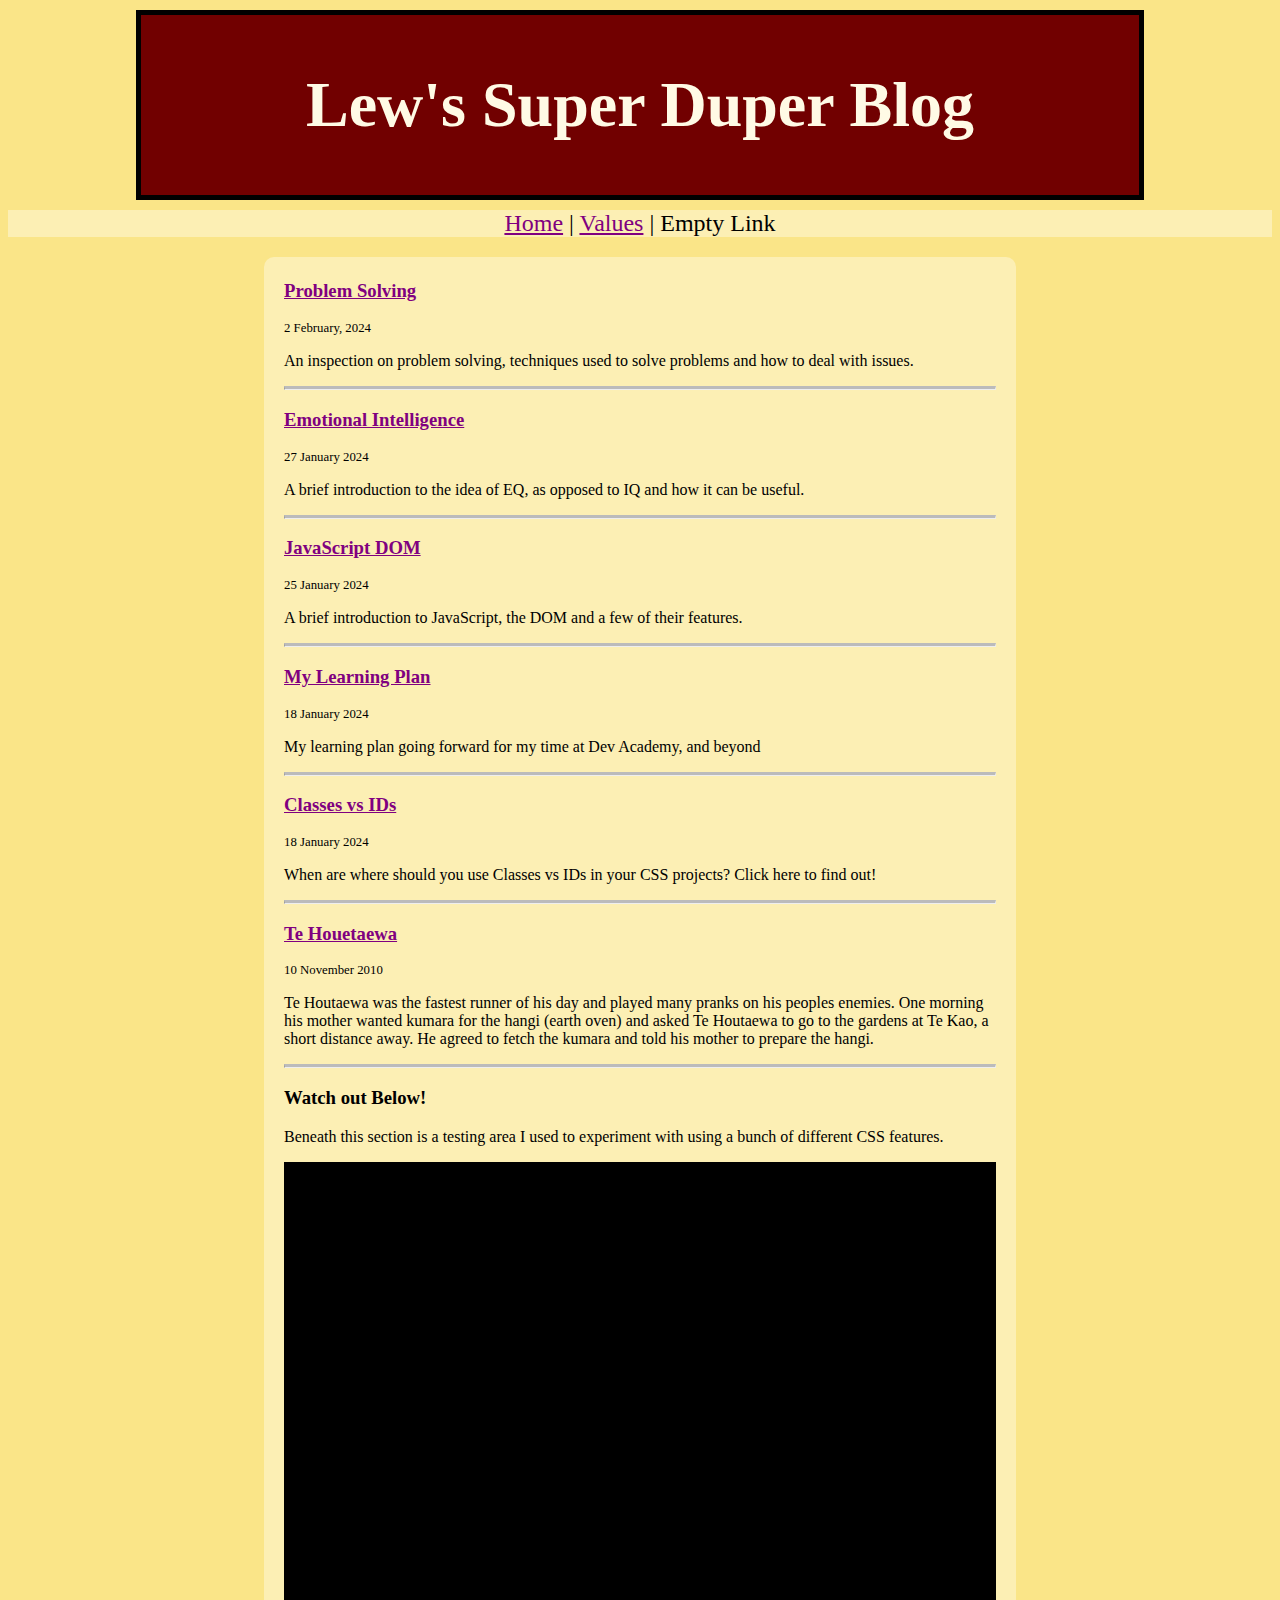
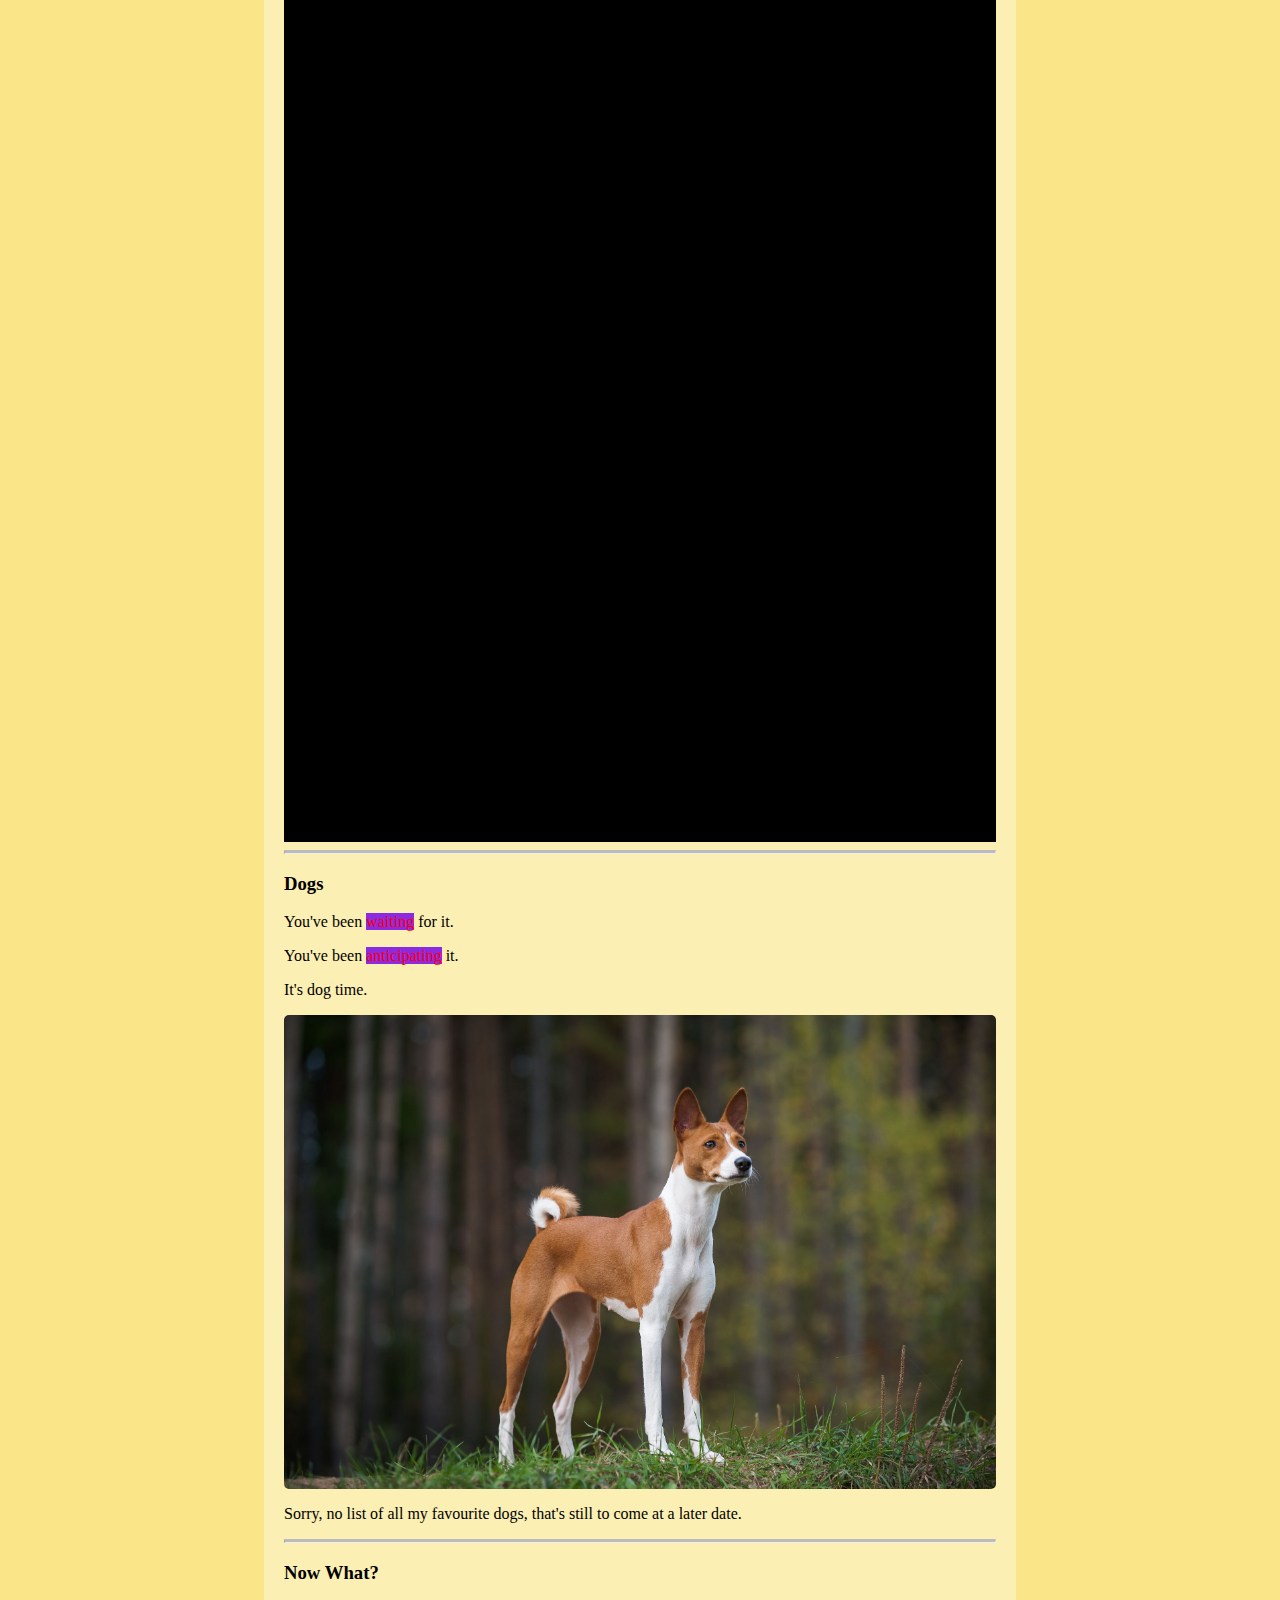
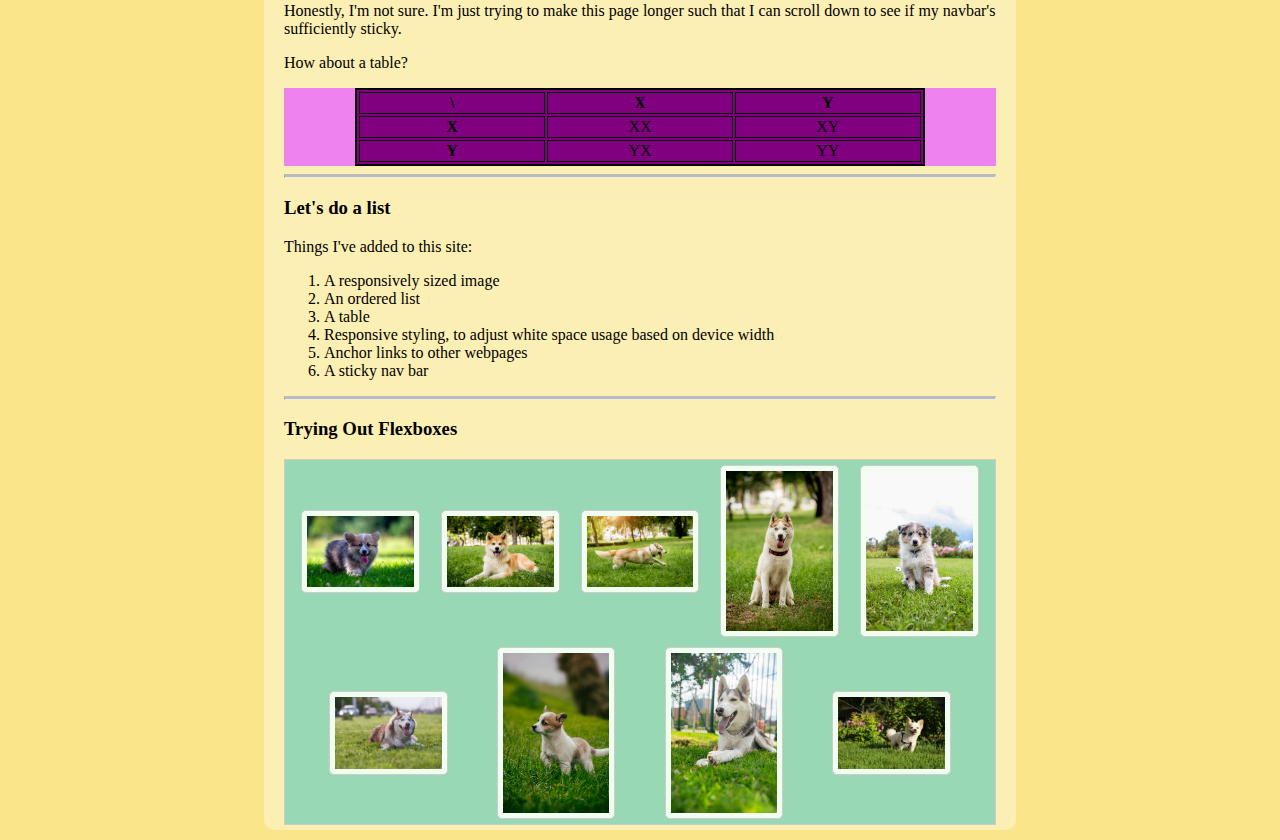
==== commit 6cd43252: "Bug Fix" ====
--- a/index.html
+++ b/index.html
@@ -23,7 +23,7 @@
         <p class="blog-date">2 February, 2024</p>
         <p>An inspection on problem solving, techniques used to solve problems and how to deal with issues.</p>
       </div>
-      <hr style="solid">
+      <hr class="solid">
       <div class="blog-post">
         <h3><a href="/blog/emotional-intelligence.html">Emotional Intelligence</a></h3>
         <p class="blog-date">27 January 2024</p>
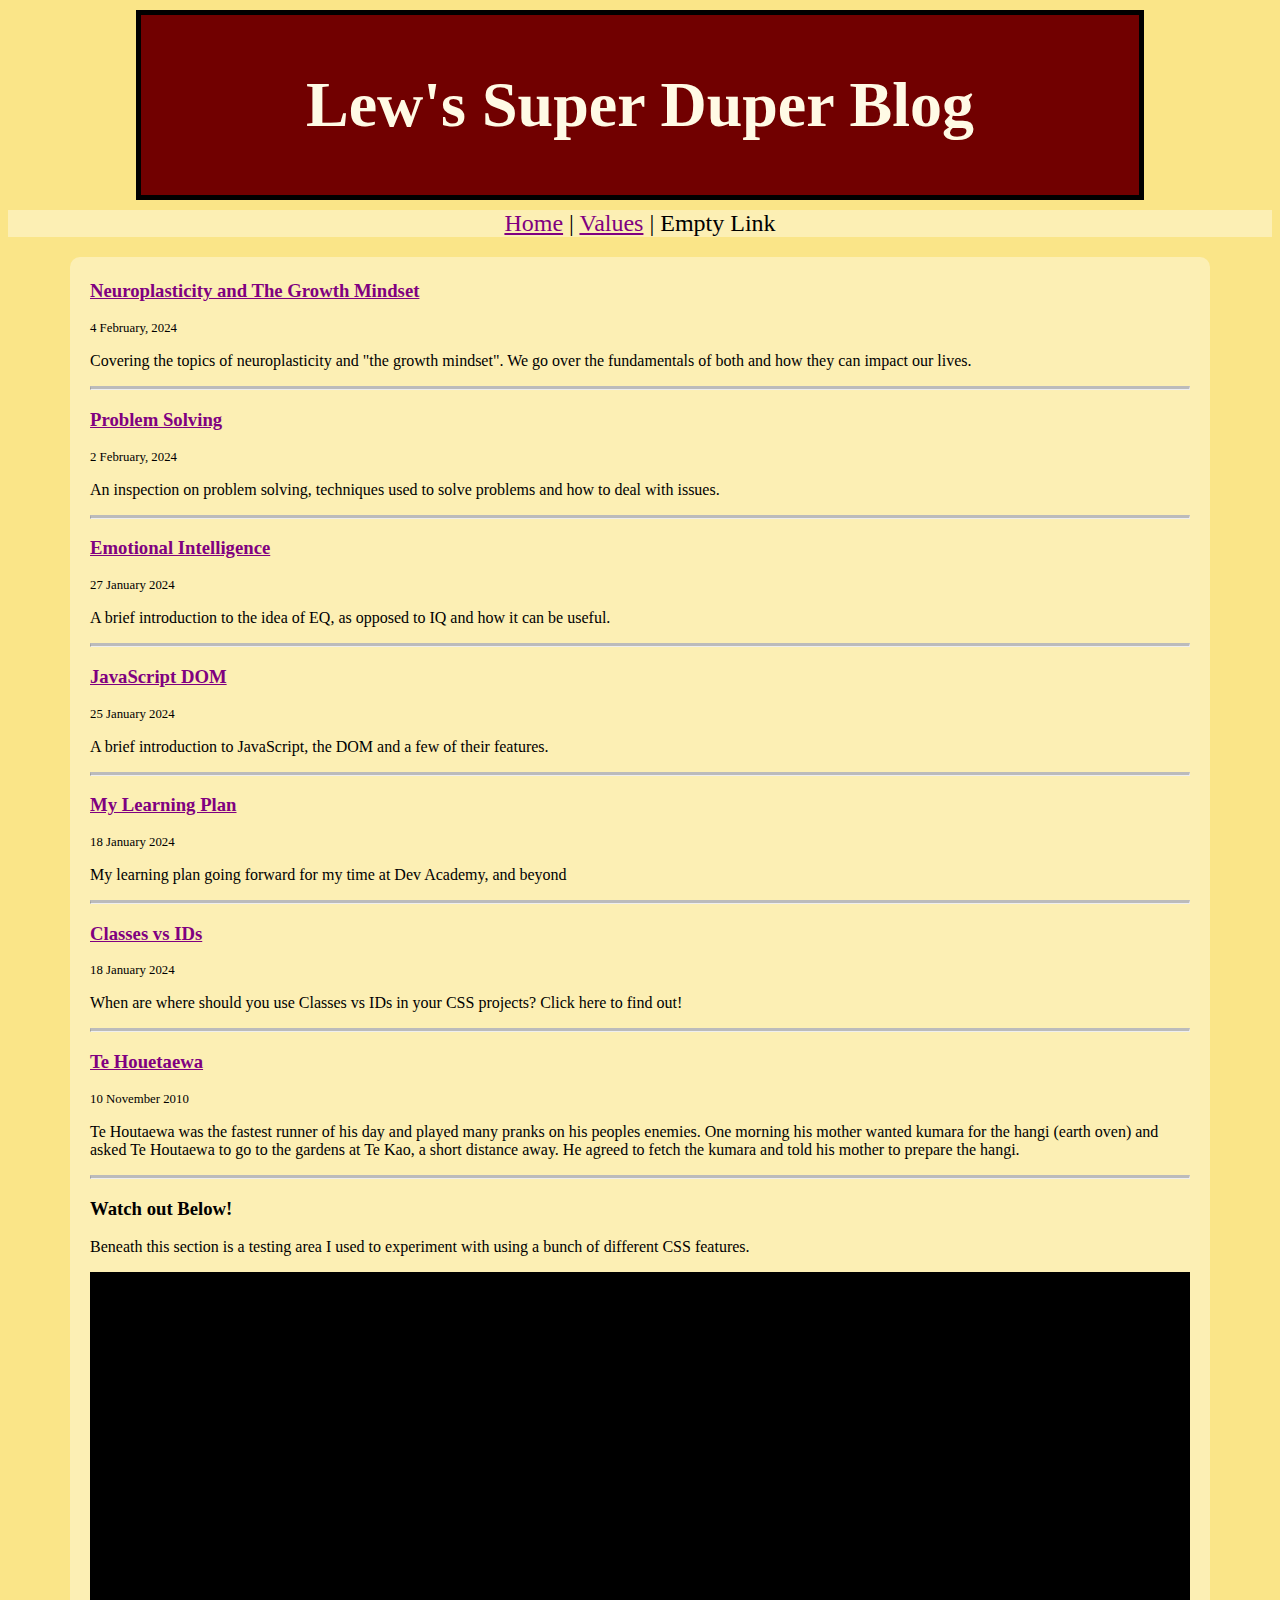
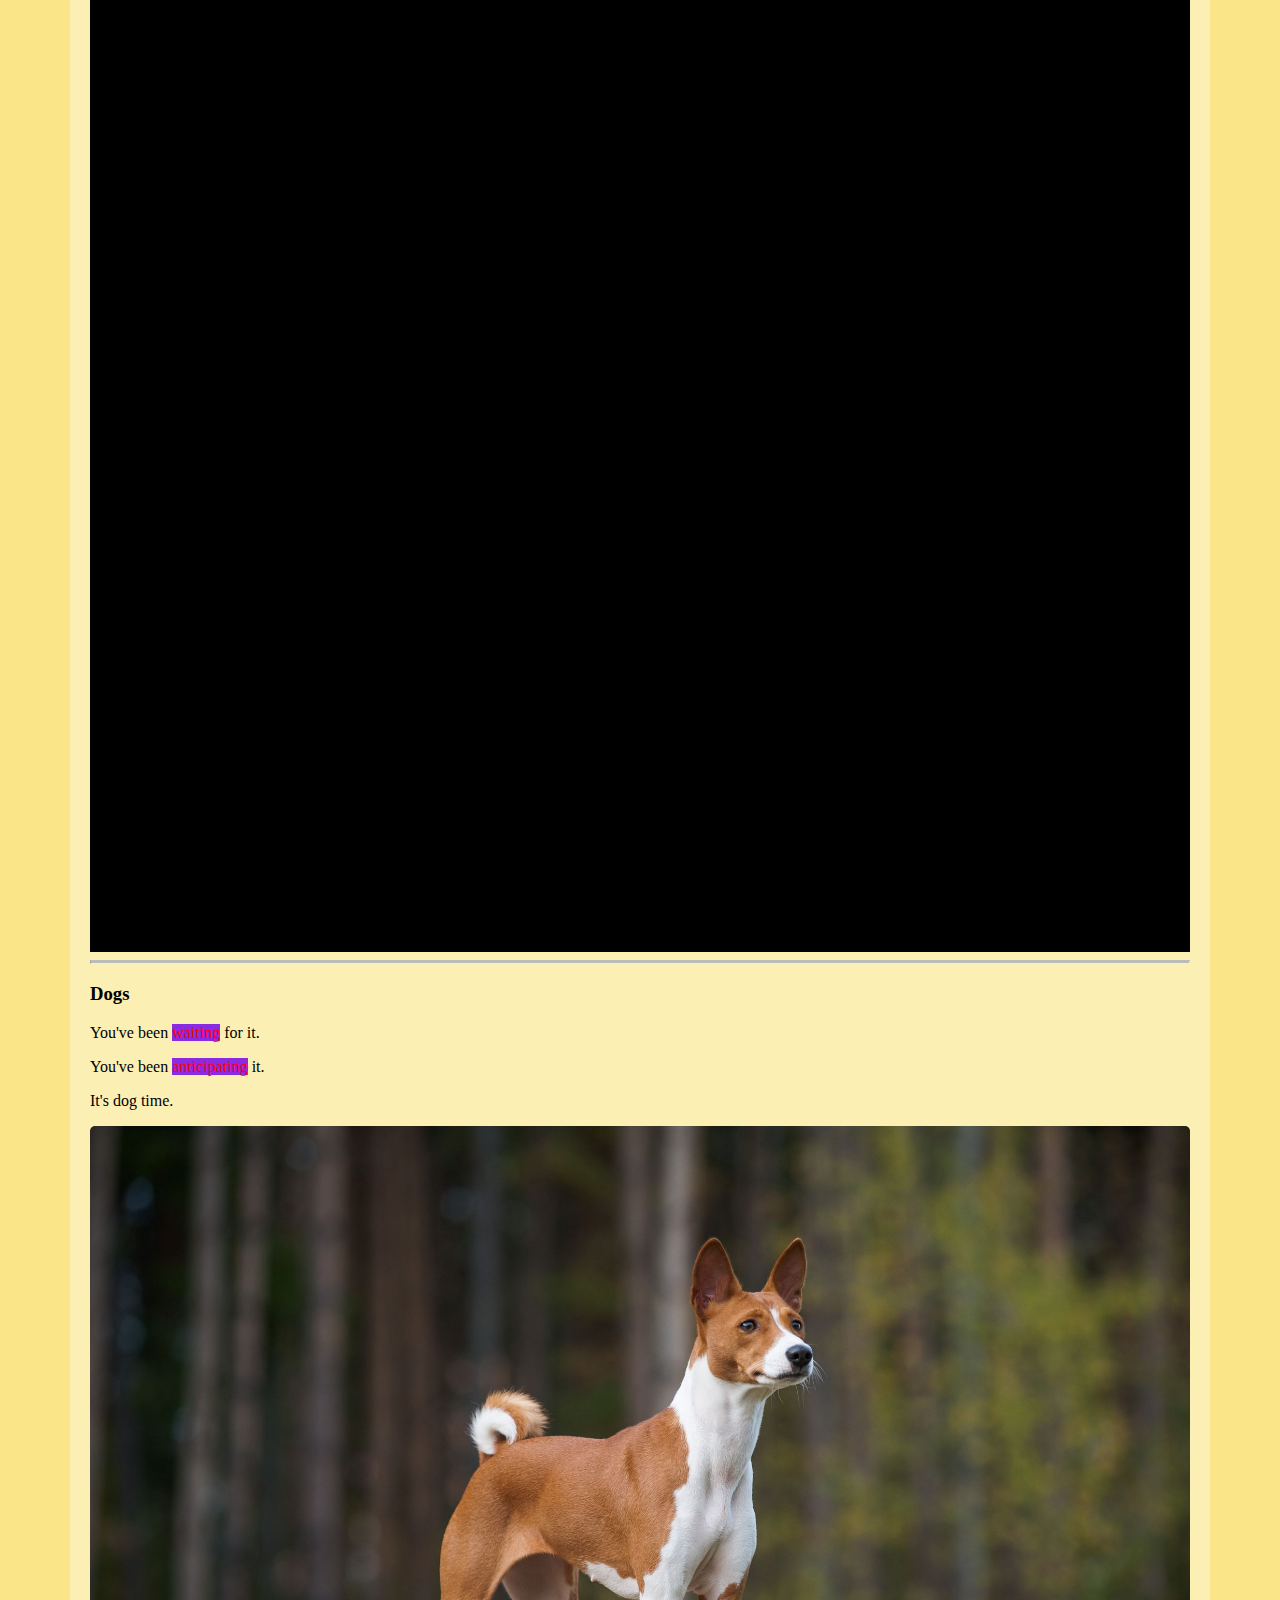
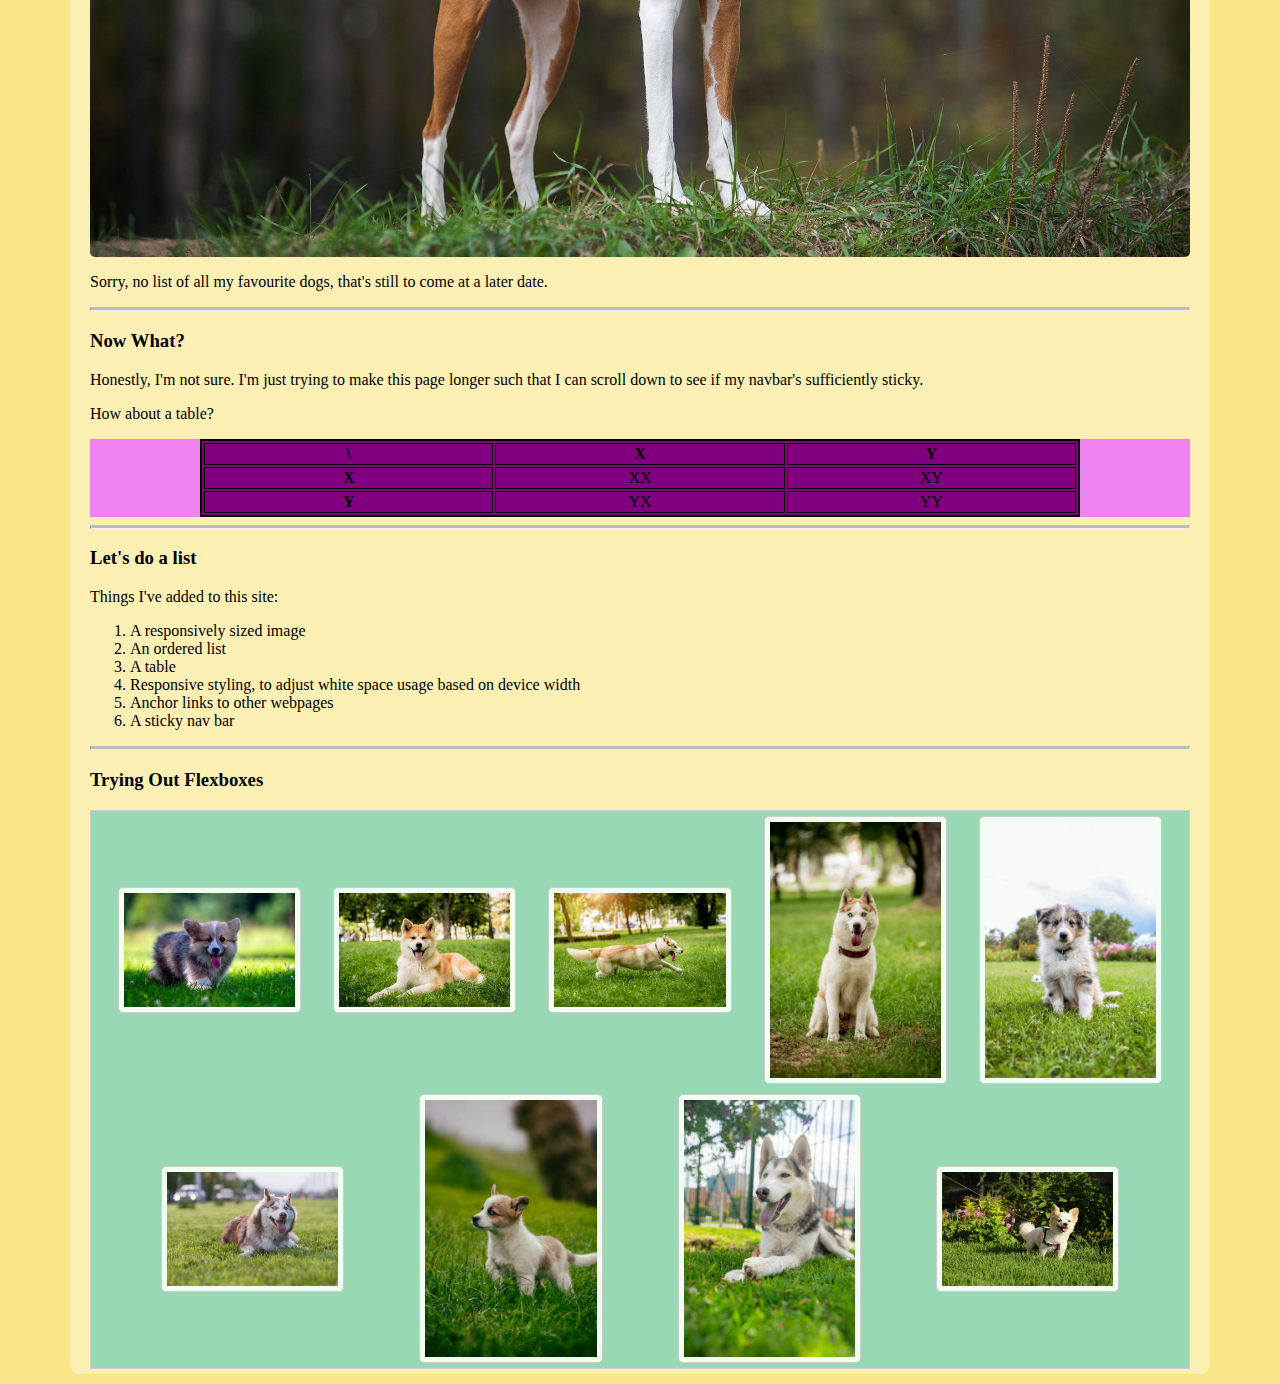
==== commit 09def7d2: "Add Blog Entry for Neuroplasticity." ====
--- a/index.html
+++ b/index.html
@@ -18,6 +18,12 @@
       <a>Empty Link</a>
     </div>
     <div class="main-column">
+      <div class="blog-post">
+        <h3><a href="/blog/neuroplasticity.html">Neuroplasticity and The Growth Mindset</a></h3>
+        <p class="blog-date">4 February, 2024</p>
+        <p>Covering the topics of neuroplasticity and "the growth mindset". We go over the fundamentals of both and how they can impact our lives.</p>
+      </div>
+      <hr class="solid">
       <div class="blog-post">
         <h3><a href="/blog/problem-solving.html">Problem Solving</a></h3>
         <p class="blog-date">2 February, 2024</p>
--- a/styles/main.css
+++ b/styles/main.css
@@ -42,13 +42,18 @@
     color: black;
     padding: 5px 20px 5px 20px;
     border-radius: 10px;
-        
-    margin: 20px 20vw 10px 20vw;
-}
-@media (max-width: 850px) {
+    width: 1100px;
+    justify-content: center;
+    align-self: center;
+    margin: 20px auto 10px auto;
+    max-width: 95%;
+}
+@media (max-width: 1100px) {
     .main-column {        
         justify-content: center;
-        margin: 1px 1vw 1px 1vw;
+        margin: 1px auto;
+        max-width: 95%;
+        width: 100%;
     }
 }
 .blog-date {
@@ -227,37 +232,37 @@
 .tierlist-stier {
     background-color: snow;
     color:rgb(4, 4, 4);
-    width: 5%; 
+    width: 53px; 
 }
 
 .tierlist-atier {
     background-color: rgb(255, 213, 0);
     color: rgb(4, 4, 4);
-    width: 5%
+    width: 53px
 }
 
 .tierlist-btier {
     background-color: rgb(68, 222, 68);
     color: black;
-    width: 5%;
+    width: 53px;
 }
 
 .tierlist-ctier {
     background-color: rgb(0, 183, 183);
     color: black;
-    width: 5%;
+    width: 53px;
 }
 
 .tierlist-dtier {
     background-color: rgb(174, 87, 255);
     color: black;
-    width: 5%;
+    width: 53px;
 }
 
 .tierlist-ftier {
     background-color: rgb(233, 0, 0);
     color: black;
-    width: 5%;
+    width: 53px;
 }
 
 /*
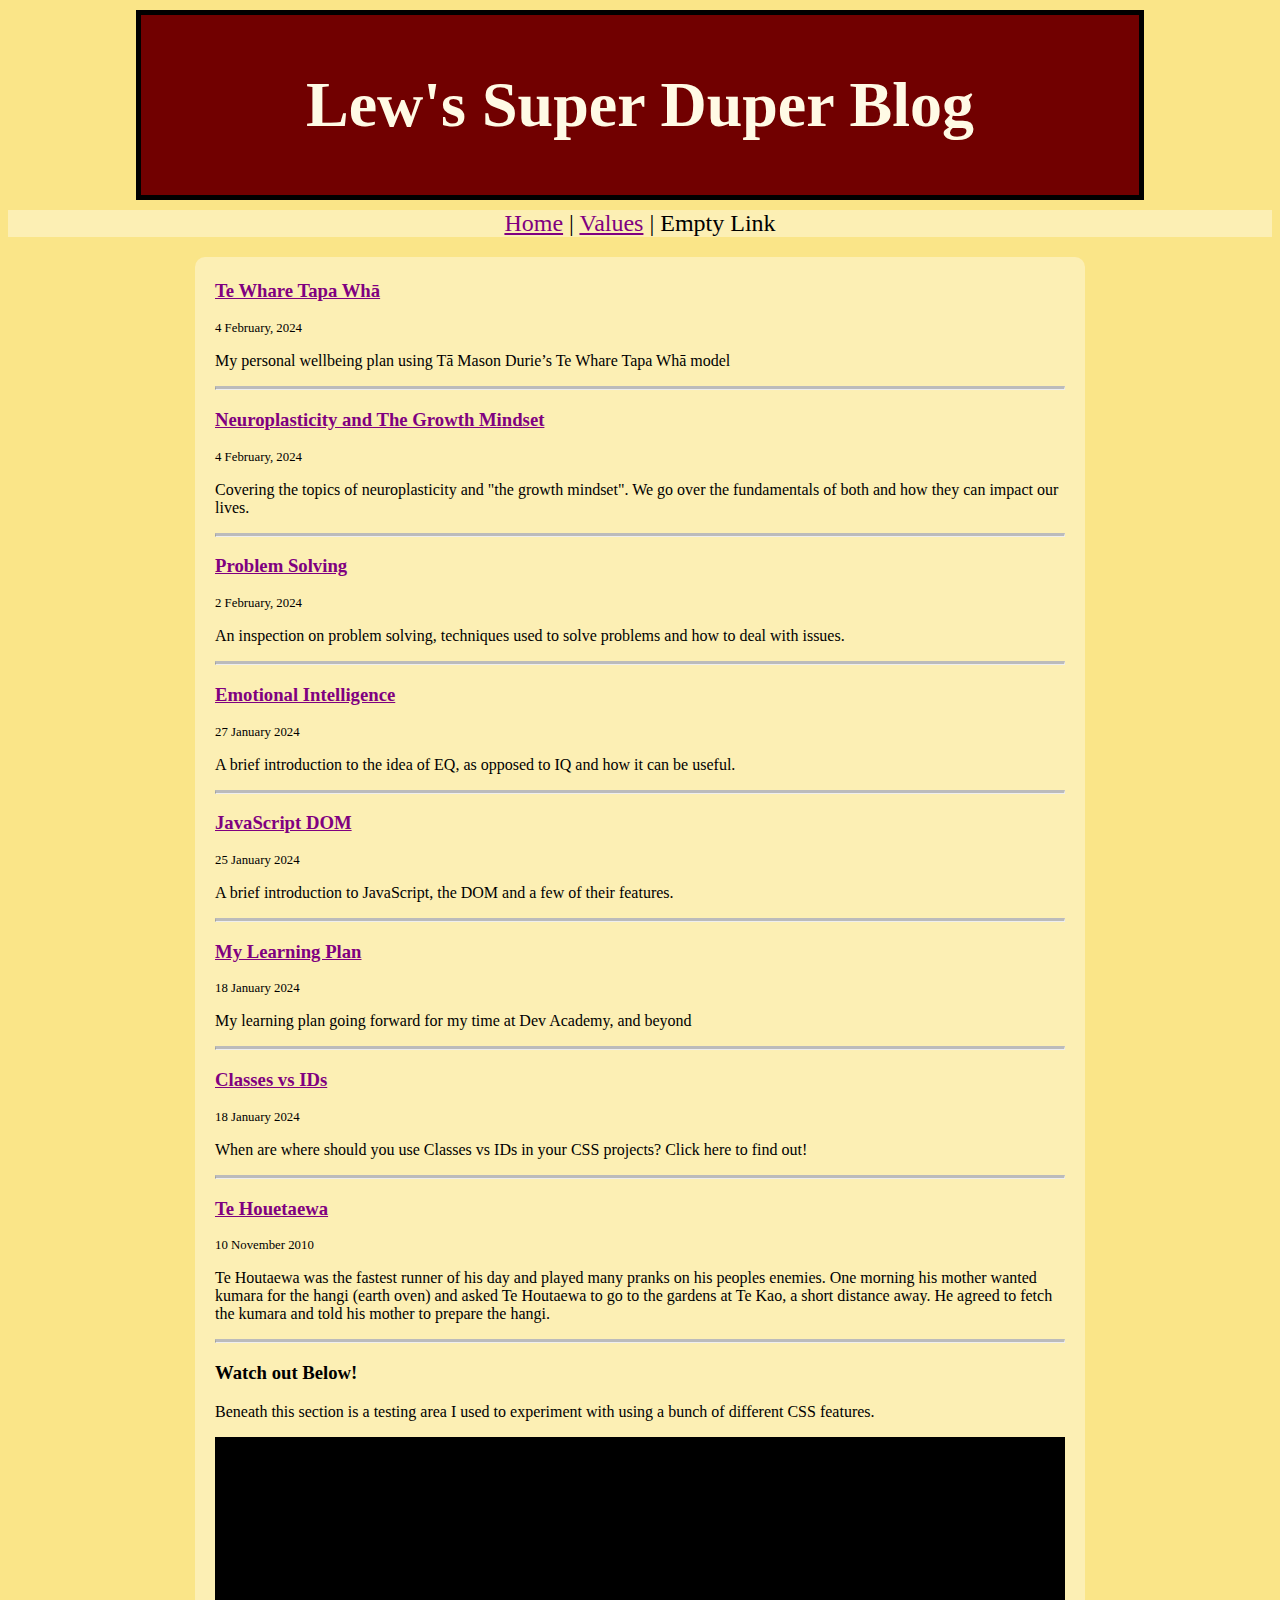
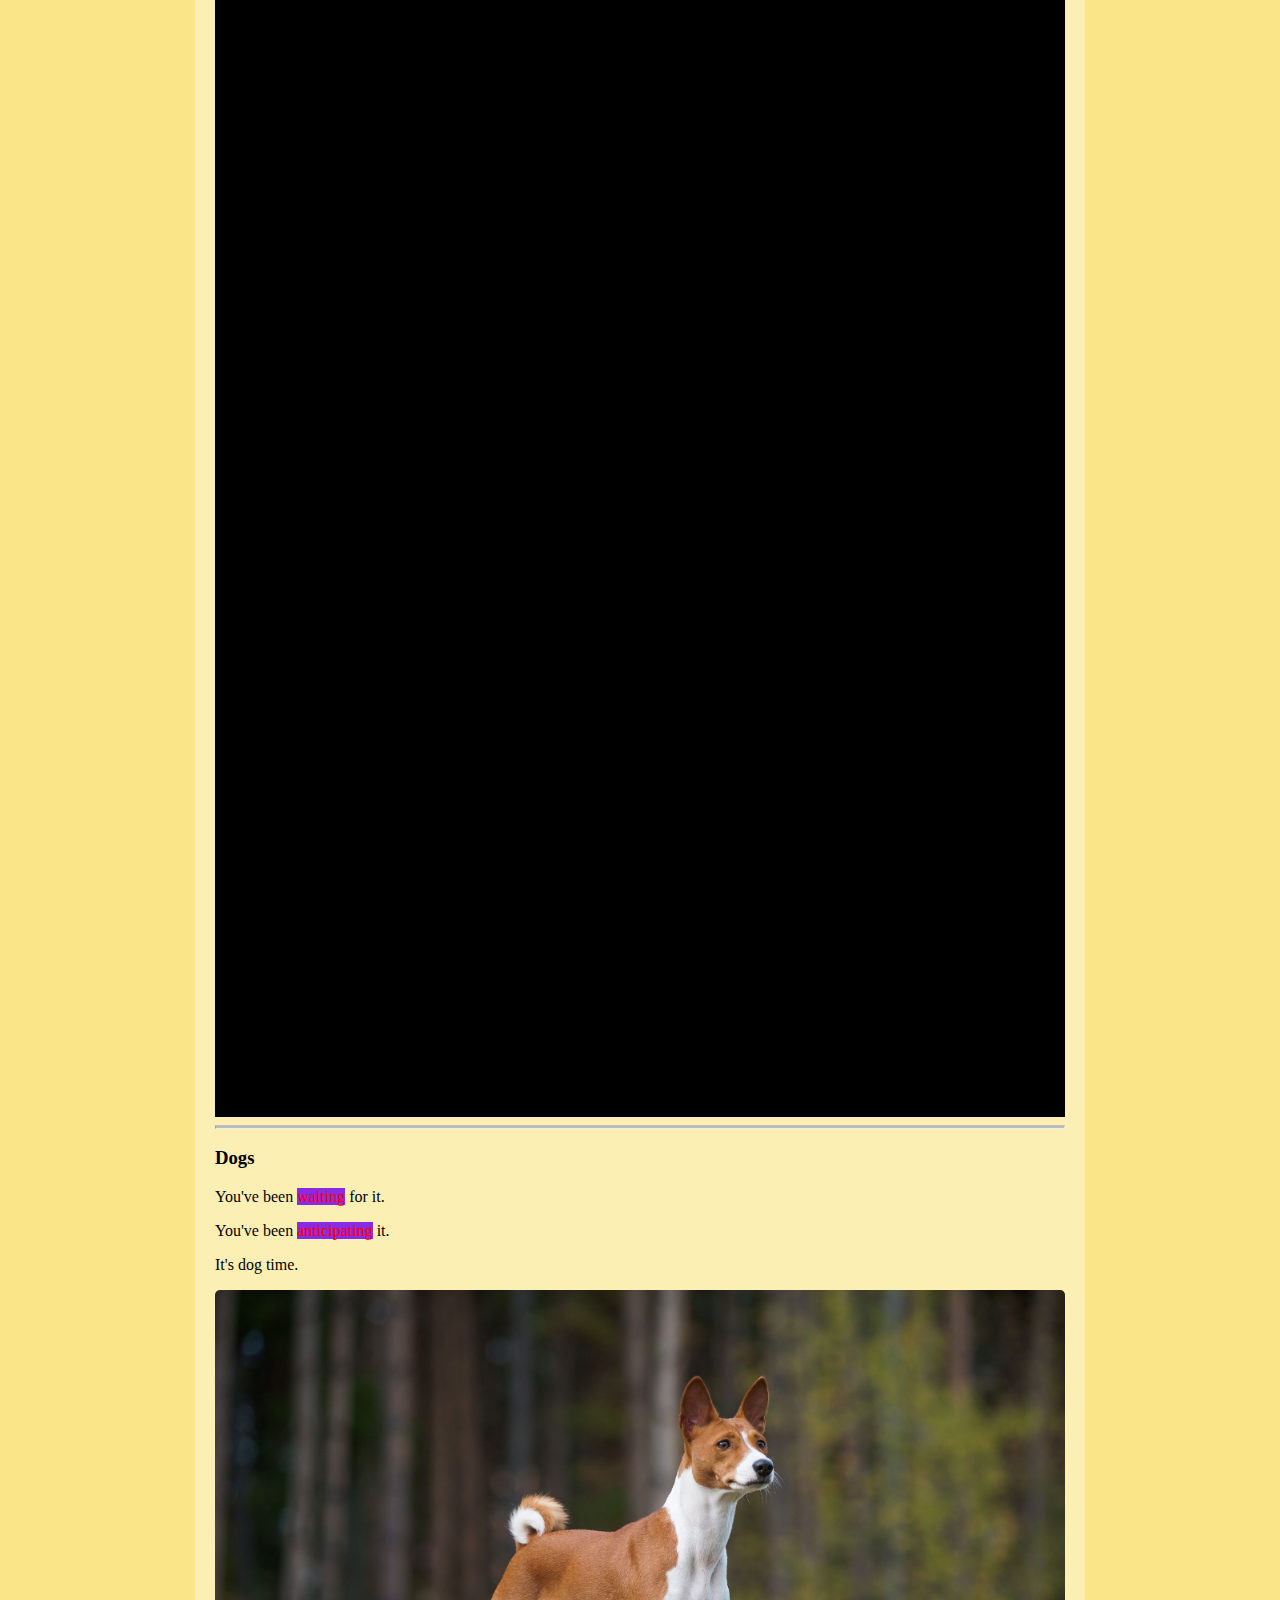
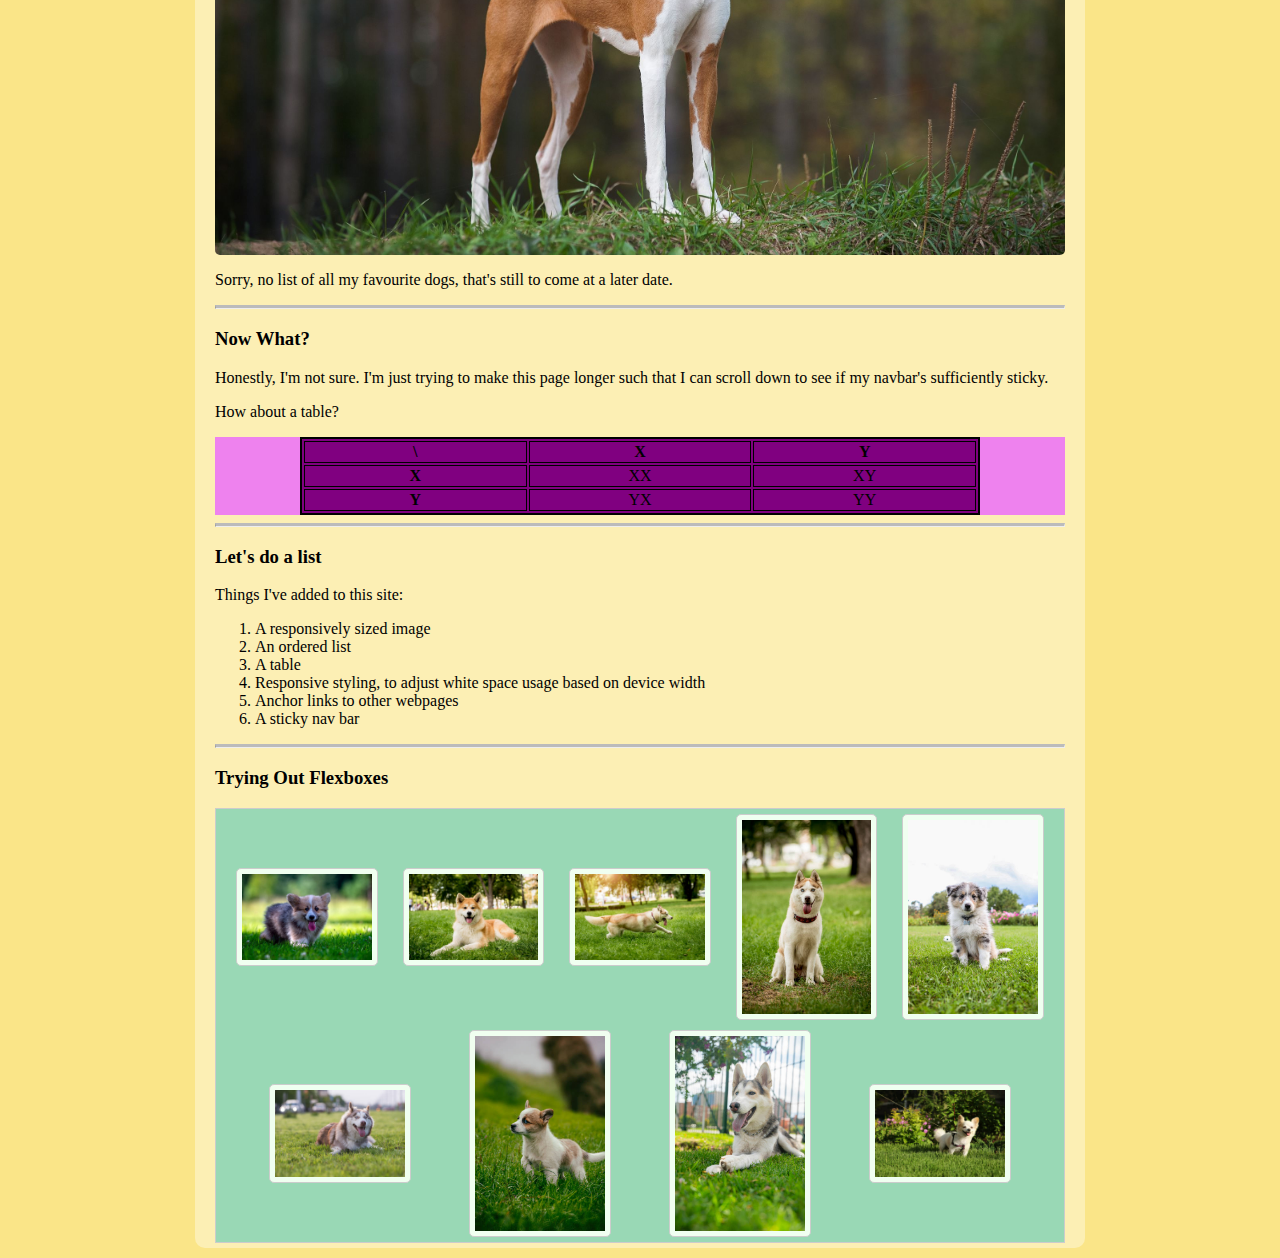
==== commit 0c4e0f51: "Add Blog Entry for Te Whare Tapa Wha" ====
--- a/index.html
+++ b/index.html
@@ -18,6 +18,12 @@
       <a>Empty Link</a>
     </div>
     <div class="main-column">
+      <div class="blog-post">
+        <h3><a href=/blog/te-whare-tapa-wha.html>Te Whare Tapa Whā</a></h3>
+        <p class="blog-date">4 February, 2024</p>
+        <p>My personal wellbeing plan using Tā Mason Durie’s Te Whare Tapa Whā model</p>
+      </div>
+      <hr class="solid">
       <div class="blog-post">
         <h3><a href="/blog/neuroplasticity.html">Neuroplasticity and The Growth Mindset</a></h3>
         <p class="blog-date">4 February, 2024</p>
--- a/styles/main.css
+++ b/styles/main.css
@@ -42,7 +42,7 @@
     color: black;
     padding: 5px 20px 5px 20px;
     border-radius: 10px;
-    width: 1100px;
+    width: 850px; /* Change to 900ish after fixing the tier list to work with it */
     justify-content: center;
     align-self: center;
     margin: 20px auto 10px auto;
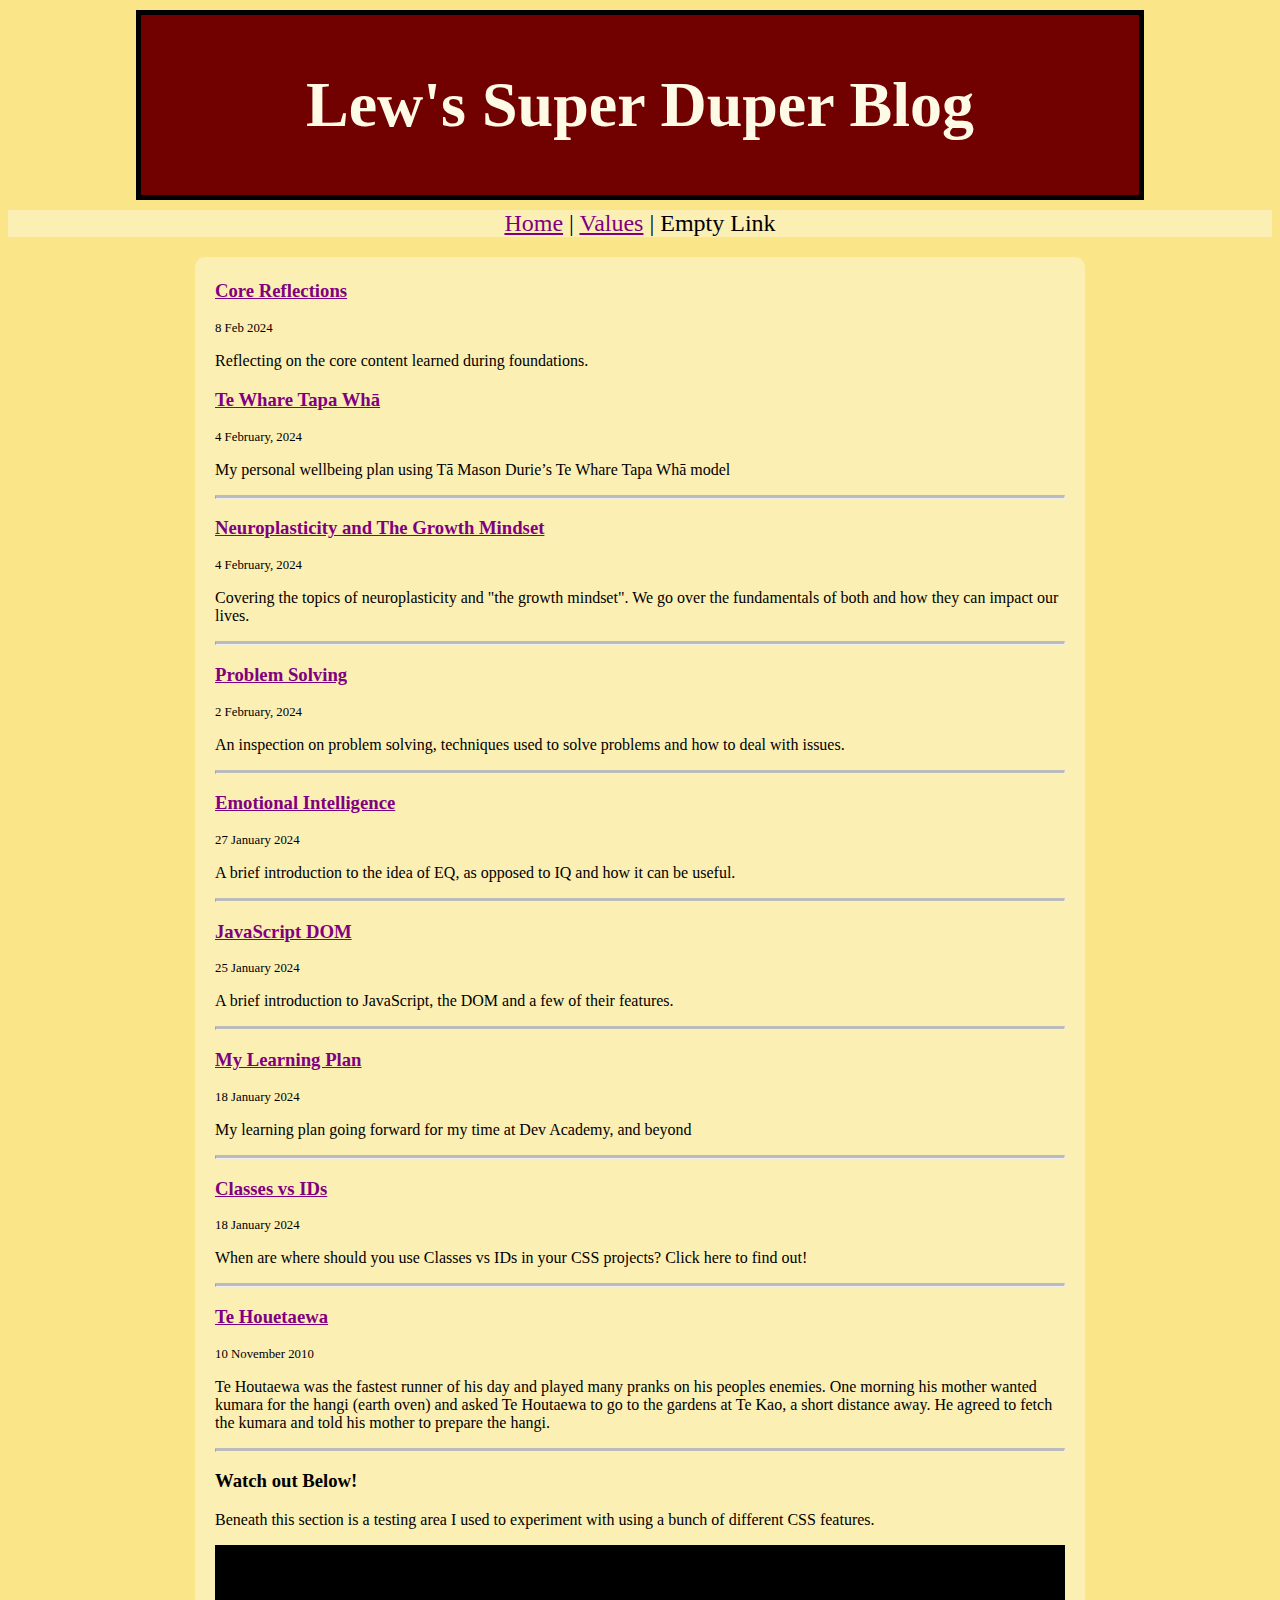
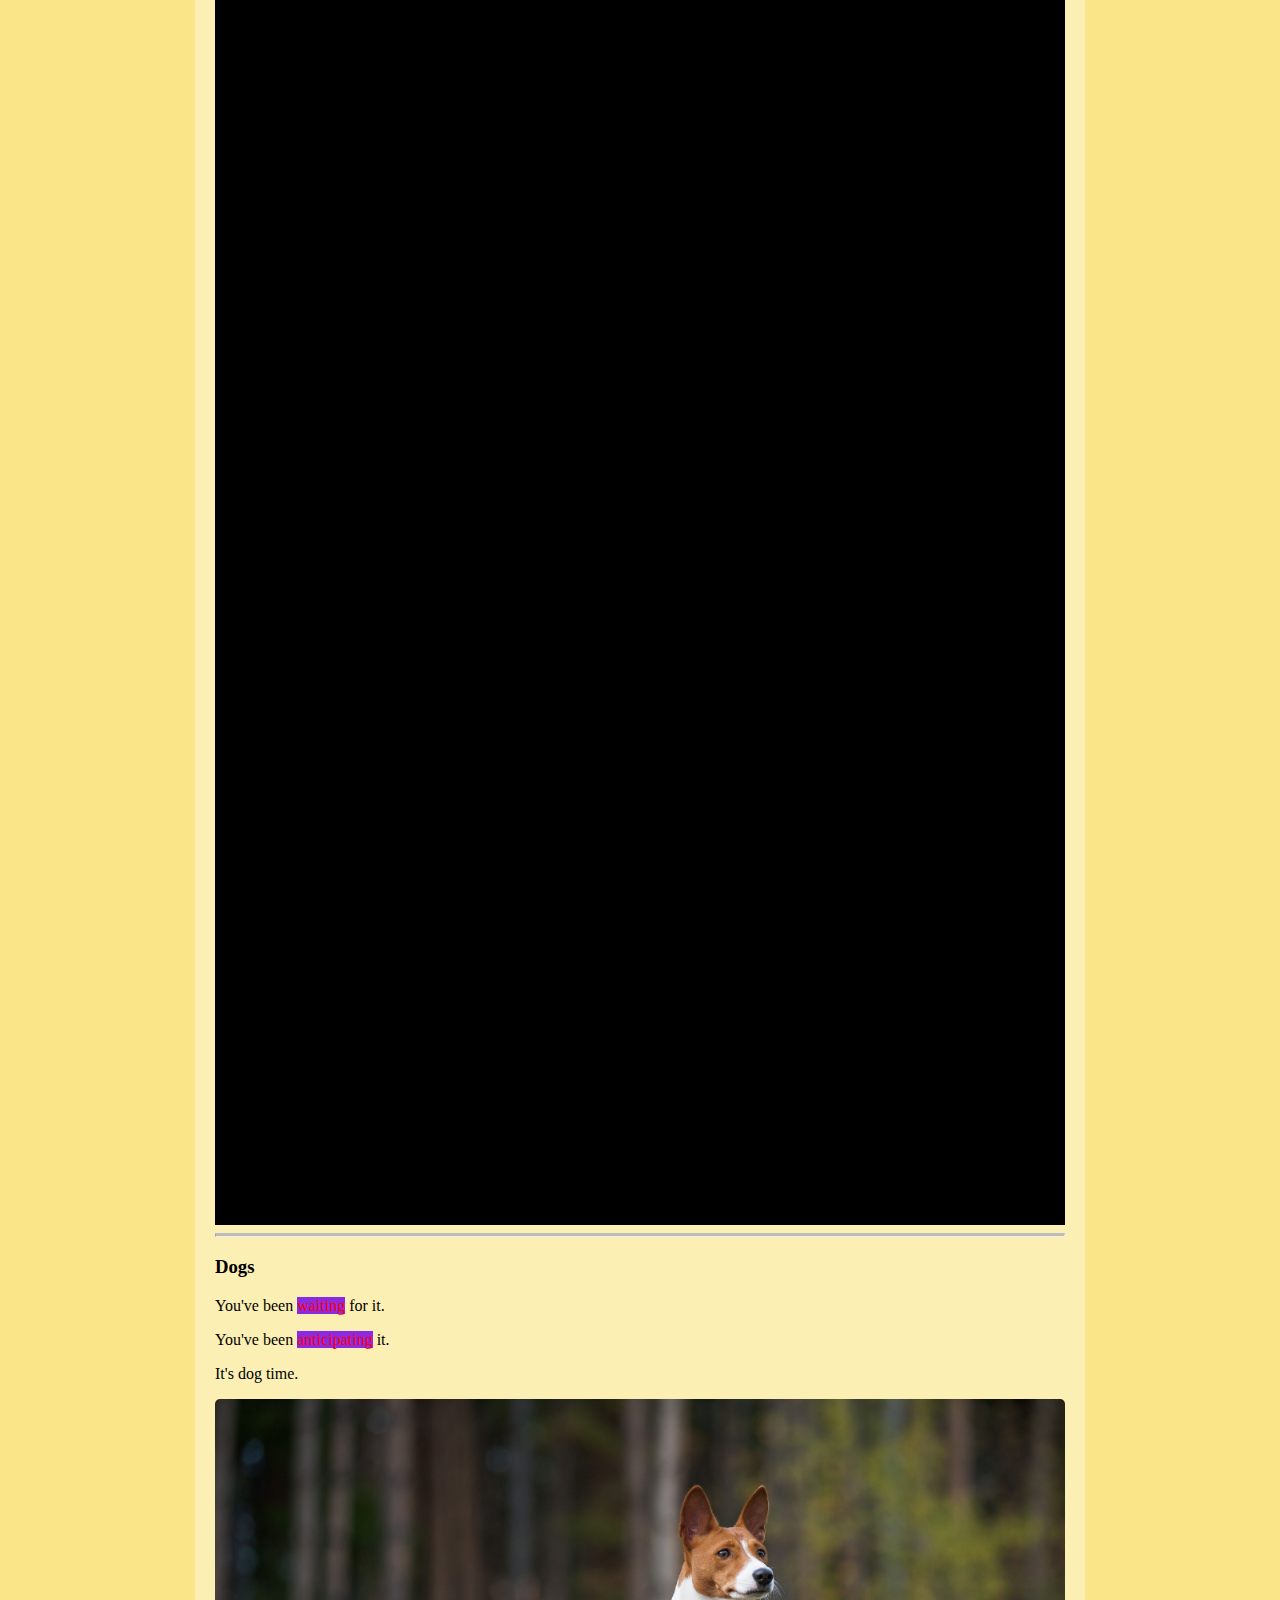
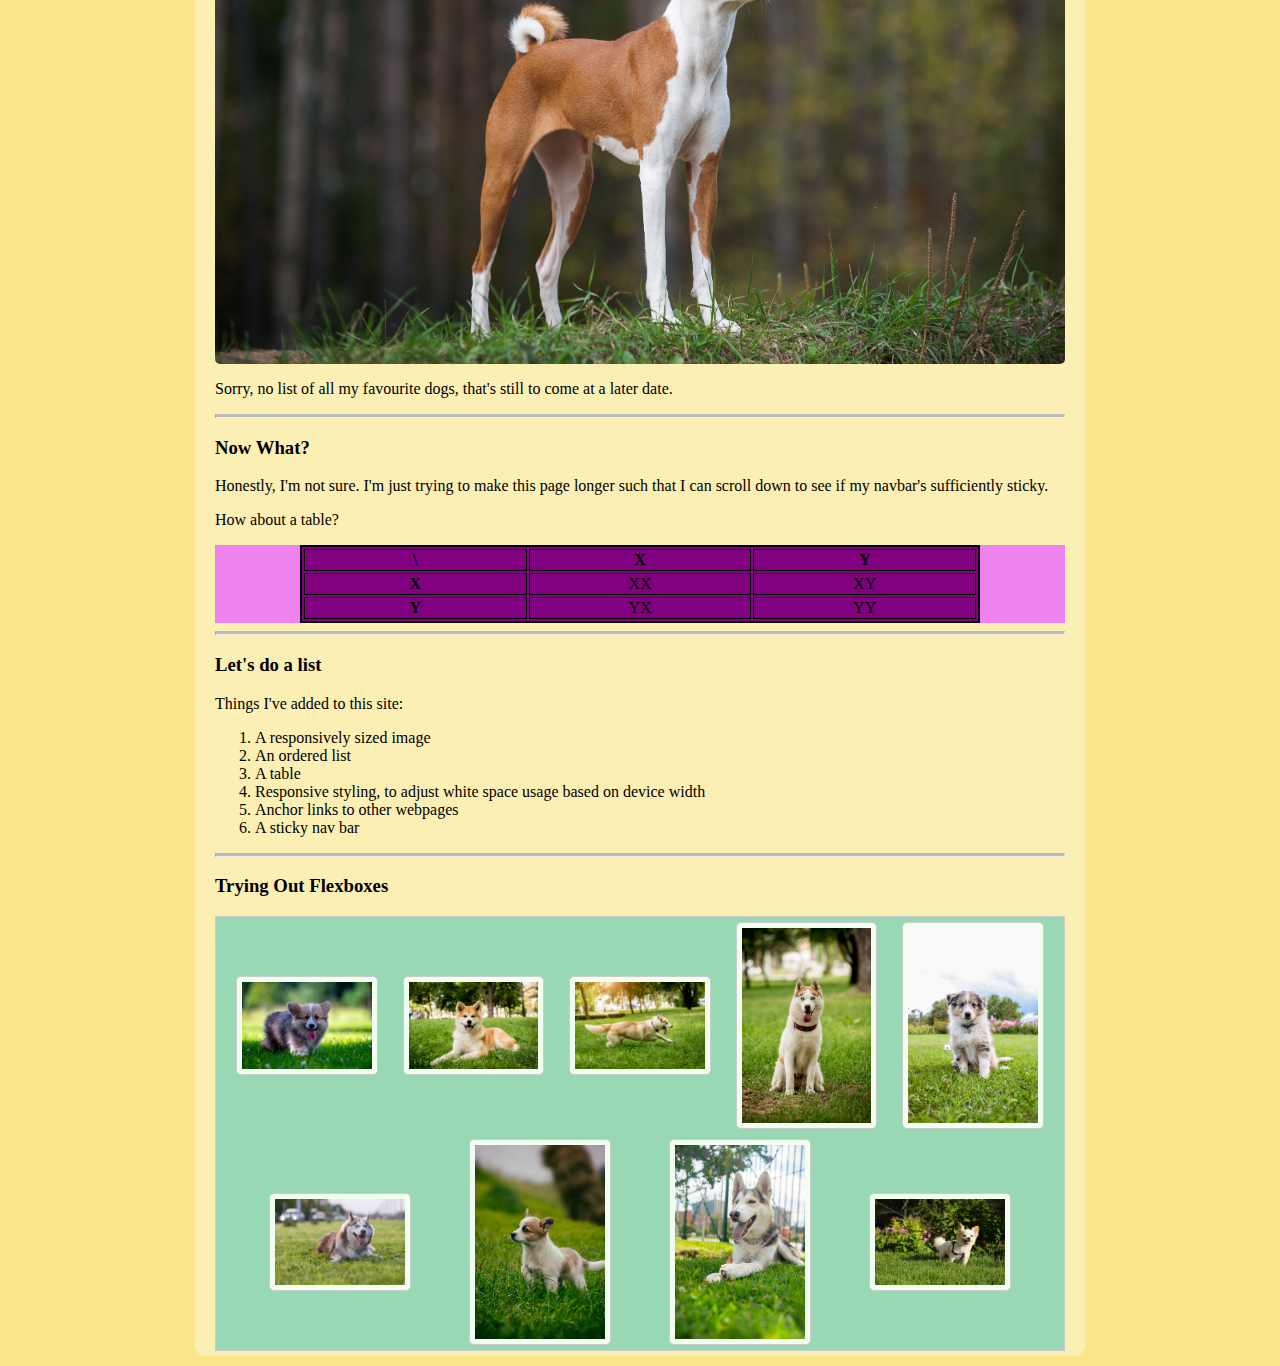
==== commit acebfff4: "Add Blog Entry for Core Reflections to Index" ====
--- a/index.html
+++ b/index.html
@@ -18,6 +18,11 @@
       <a>Empty Link</a>
     </div>
     <div class="main-column">
+      <div class="blog-post">
+        <h3><a href="/blog/foundations-reflections.html">Core Reflections</a></h3>
+        <p class="blog-date">8 Feb 2024</p>
+        <p>Reflecting on the core content learned during foundations.</p>
+      </div>
       <div class="blog-post">
         <h3><a href=/blog/te-whare-tapa-wha.html>Te Whare Tapa Whā</a></h3>
         <p class="blog-date">4 February, 2024</p>
